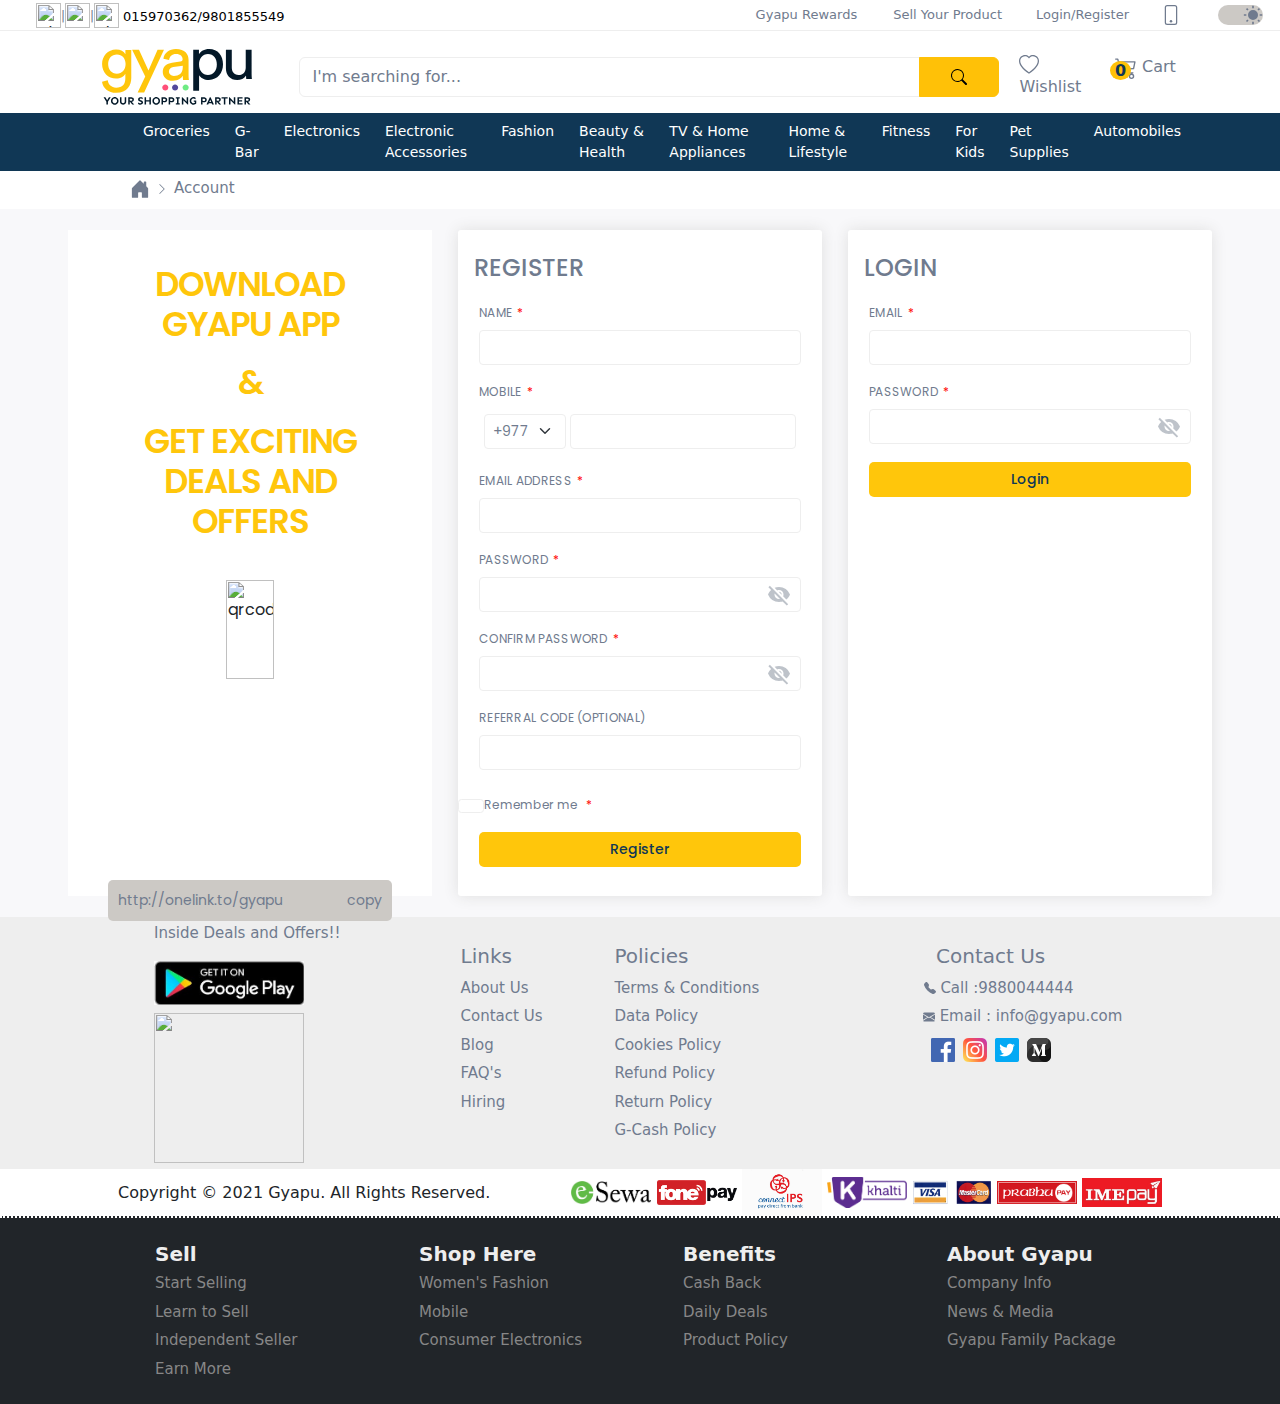
==== account.html @ 22b71eb0 "added account section" ====
<html lang="en">

<head>
  <meta charset="UTF-8">
  <meta http-equiv="X-UA-Compatible" content="IE=edge">
  <meta name="viewport" content="width=device-width, initial-scale=1.0">
  <title>Gyapu - Account</title>
  <link rel="shortcut icon" href="images/gyapu-logo.ico" type="ico">
  <link href="https://cdn.jsdelivr.net/npm/bootstrap@5.3.1/dist/css/bootstrap.min.css" rel="stylesheet">
  <link rel="stylesheet" href="./css/style.css">
  <link rel="stylesheet" href="./css/account.css">
  <link rel="preconnect" href="https://fonts.googleapis.com">
  <link rel="preconnect" href="https://fonts.gstatic.com" crossorigin>
  <link href="https://fonts.googleapis.com/css2?family=Poppins:wght@100;200;300;400;500;600;700&display=swap"
    rel="stylesheet">
  <link rel="stylesheet" href="https://fonts.googleapis.com/icon?family=Material+Icons" />

  <!-- google recaptch -->
  <script src="https://www.google.com/recaptcha/api.js" async defer></script>
</head>

<body>
  <div class="bottom-nav d-block d-lg-none">
    <div class="container-fluid d-flex justify-content-around">
      <div class="home">
        <a href="#">
          <div class="d-flex justify-content-center">
            <svg xmlns="http://www.w3.org/2000/svg" width="20" height="20" fill="currentColor"
              class="bi bi-house-door-fill" viewBox="0 0 16 16">
              <path d="M6.5 14.5v-3.505c0-.245.25-.495.5-.495h2c.25 0 .5.25.5.5v3.5a.5.5 0 0 0
                            .5.5h4a.5.5 0 0 0 .5-.5v-7a.5.5 0 0 0-.146-.354L13 5.793V2.5a.5.5 0 0 0-.5-.5h-1a.5.5 
                            0 0 0-.5.5v1.293L8.354 1.146a.5.5 0 0 0-.708 0l-6 6A.5.5 0 0 0 1.5 7.5v7a.5.5 0 0 0 
                            .5.5h4a.5.5 0 0 0 .5-.5z" />
            </svg>
          </div>
          <p>Home</p>
        </a>
      </div>
      <div class="categories">
        <a href="#">
          <div class="d-flex justify-content-center">
            <svg xmlns="http://www.w3.org/2000/svg" width="20" height="20" fill="currentColor"
              class="bi bi-grid-3x3-gap-fill" viewBox="0 0 16 16">
              <path d="M1 2a1 1 0 0 1 1-1h2a1 1 0 0 1 1 1v2a1 1 0 0 1-1 1H2a1 1 0 0 
                            1-1-1V2zm5 0a1 1 0 0 1 1-1h2a1 1 0 0 1 1 1v2a1 1 0 0 1-1 1H7a1 1 0 0 
                            1-1-1V2zm5 0a1 1 0 0 1 1-1h2a1 1 0 0 1 1 1v2a1 1 0 0 1-1 1h-2a1 1 0 0 
                            1-1-1V2zM1 7a1 1 0 0 1 1-1h2a1 1 0 0 1 1 1v2a1 1 0 0 1-1 1H2a1 1 0 0 
                            1-1-1V7zm5 0a1 1 0 0 1 1-1h2a1 1 0 0 1 1 1v2a1 1 0 0 1-1 1H7a1 1 0 0 
                            1-1-1V7zm5 0a1 1 0 0 1 1-1h2a1 1 0 0 1 1 1v2a1 1 0 0 1-1 1h-2a1 1 0 0 
                            1-1-1V7zM1 12a1 1 0 0 1 1-1h2a1 1 0 0 1 1 1v2a1 1 0 0 1-1 1H2a1 1 0 0 
                            1-1-1v-2zm5 0a1 1 0 0 1 1-1h2a1 1 0 0 1 1 1v2a1 1 0 0 1-1 1H7a1 1 0 0 
                            1-1-1v-2zm5 0a1 1 0 0 1 1-1h2a1 1 0 0 1 1 1v2a1 1 0 0 1-1 1h-2a1 1 0 0 1-1-1v-2z" />
            </svg>
          </div>
          <p>Categories</p>
        </a>
      </div>
      <div class="cart">
        <a href="#">
          <div class="d-flex justify-content-center">
            <svg xmlns="http://www.w3.org/2000/svg" width="20" height="20" fill="currentColor" class="bi bi-cart3"
              viewBox="0 0 16 16">
              <path d="M0 1.5A.5.5 0 0 1 .5 1H2a.5.5 0 0 1 .485.379L2.89 3H14.5a.5.5 0 0 1 
                            .49.598l-1 5a.5.5 0 0 1-.465.401l-9.397.472L4.415 11H13a.5.5 0 0 1 0 
                            1H4a.5.5 0 0 1-.491-.408L2.01 3.607 1.61 2H.5a.5.5 0 0 1-.5-.5zM3.102 
                            4l.84 4.479 9.144-.459L13.89 4H3.102zM5 12a2 2 0 1 0 0 4 2 2 0 0 0 0-4zm7 
                            0a2 2 0 1 0 0 4 2 2 0 0 0 0-4zm-7 1a1 1 0 1 1 0 2 1 1 0 0 1 0-2zm7 0a1 1 0 
                            1 1 0 2 1 1 0 0 1 0-2z" />
            </svg>
            <span class="bg-warning cart-number m-0">0</span>
          </div>
          <p>Cart</p>
        </a>
      </div>
      <div class="profile">
        <a href="#">
          <div class="d-flex justify-content-center">
            <svg xmlns="http://www.w3.org/2000/svg" width="20" height="20" fill="currentColor"
              class="bi bi-person-circle" viewBox="0 0 16 16">
              <path d="M11 6a3 3 0 1 1-6 0 3 3 0 0 1 6 0z" />
              <path fill-rule="evenodd" d="M0 8a8 8 0 1 1 16 0A8 8 0 0 1 0 8zm8-7a7 7 0 0 
                            0-5.468 11.37C3.242 11.226 4.805 10 8 10s4.757 1.225 5.468 2.37A7 7 0 0 0 8 1z" />
            </svg>
          </div>
          <p>Profile</p>
        </a>
      </div>
    </div>
  </div>


  <nav class="navbar navbar-expand-lg first-nav">
    <div class="container-fluid d-flex">
      <div class="contact-icons ms-4 d-none d-lg-block">
        <div class="d-flex">
          <div class="d-flex">
            <div class="tooltip px-0">
              <img src="images/icons/contact.svg" alt="phone">
              <span class="tooltiptext uppernavtooltiptext">
                Phone
              </span>
            </div>
            <span class="pt-1">|</span>
          </div>
          <div class="d-flex">
            <div class="tooltip px-0">
              <img src="images/icons/whatsapp.png" alt="whatsapp">
              <span class="tooltiptext uppernavtooltiptext">
                whatsapp
              </span>
            </div>
            <span class="pt-1">|</span>
          </div>
          <div>
            <div class="tooltip px-0">
              <img src="images/icons/viber.png" alt="viber">
              <span class="tooltiptext uppernavtooltiptext">
                viber
              </span>
            </div>
          </div>
          <div class="mt-1">
            <a class="phone-number ps-1" href="#">
              015970362/9801855549
            </a>
          </div>
        </div>
      </div>
      <div class="menu flex-grow-1">
        <button class="navbar-toggler border-0" type="button" data-bs-toggle="collapse"
          data-bs-target="#collapsibleNavbar">
          <svg xmlns="http://www.w3.org/2000/svg" width="16" height="16" fill="#707B8E"
            class="bi bi-three-dots-vertical" viewBox="0 0 16 16">
            <path d="M9.5 13a1.5 1.5 0 1 1-3 0 1.5 1.5 0 0 1 3 0zm0-5a1.5 1.5 0 1 1-3 0 1.5 1.5 0 
                        0 1 3 0zm0-5a1.5 1.5 0 1 1-3 0 1.5 1.5 0 0 1 3 0z" />
          </svg>
          <a class="navbar-brand" href="#">Links</a>
        </button>
        <div class="collapse navbar-collapse justify-content-end" id="collapsibleNavbar">
          <ul class="navbar-nav">
            <li class="nav-item">
              <a class="nav-link py-0" href="#">Gyapu Rewards</a>
            </li>
            <li class="nav-item">
              <a class="nav-link py-0" href="#">Sell Your Product</a>
            </li>
          </ul>
        </div>
      </div>

      <div class="accessibilities">
        <div class="d-flex justify-content-end">
          <div class="d-flex mx-3">
            <div>
              <a href="javascript:void(0)">Login/Register</a>
            </div>
          </div>
          <div class="tooltip qrtooltip mx-3">
            <a class="nav-link" href="./register.html">
              <svg xmlns="http://www.w3.org/2000/svg" width="20" height="20" fill="currentColor" class="bi bi-phone"
                viewBox="0 0 16 16">
                <path d="M11 1a1 1 0 0 1 1 1v12a1 1 0 0 1-1 1H5a1 1 0 0 1-1-1V2a1 1 
                                0 0 1 1-1h6zM5 0a2 2 0 0 0-2 2v12a2 2 0 0 0 2 2h6a2 2 0 0 0 2-2V2a2 
                                2 0 0 0-2-2H5z" />
                <path d="M8 14a1 1 0 1 0 0-2 1 1 0 0 0 0 2z" />
              </svg>
            </a>
            <span class="tooltiptext qrtooltiptext py-3">
              <p class="py-1 m-0">iOS & Android</p>
              <div class="qrimg mx-auto">
                <img src="images/qrcode.png" alt="qrcode">
              </div>
              <p class="py-1 m-0">Scan to download</p>
            </span>
          </div>
          <div class="switch">
            <div class="form-check form-switch ms-3">
              <input class="form-check-input" type="checkbox" id="toggleswitch" value="yes" checked>
              <label class="form-check-label" for="toggleswitch"></label>
            </div>
          </div>
        </div>
      </div>
    </div>
  </nav>


  <nav class="navbar navbar-expand-xl d-flex flex-column second-nav" id="secondNav">
    <div class="container">
      <div class="d-flex flex-row container-fluid gyapu-head">
        <a class="navbar-brand" href="./index.html">
          <img class="img-fluid" id="gyapu-head" src="images/gyapu-header-lightmode.svg" alt="gyapu brand logo">
        </a>
        <form class="input-group mt-3 mb-3">
          <input type="text" class="form-control" placeholder="I'm searching for...">
          <button class="btn btn-warning" type="submit">
            <svg xmlns="http://www.w3.org/2000/svg" width="16" height="16" fill="currentColor" class="bi bi-search"
              viewBox="0 0 16 16">
              <path d="M11.742 10.344a6.5 6.5 0 1 0-1.397 1.398h-.001c.03.04.062.078.098.115l3.85 
                            3.85a1 1 0 0 0 1.415-1.414l-3.85-3.85a1.007 1.007 0 0 0-.115-.1zM12 6.5a5.5 5.5 
                            0 1 1-11 0 5.5 5.5 0 0 1 11 0z" />
            </svg>
          </button>
        </form>
      </div>
      <div class="collapse navbar-collapse" id="mynavbar">
        <ul class="navbar-nav me-auto">
          <li class="nav-item">
            <a class="nav-link" href="javascript:void(0)">
              <svg xmlns="http://www.w3.org/2000/svg" width="20" height="20" fill="currentColor" class="bi bi-heart"
                viewBox="0 0 16 16">
                <path d="m8 2.748-.717-.737C5.6.281 2.514.878 1.4 3.053c-.523 1.023-.641 
                                2.5.314 4.385.92 1.815 2.834 3.989 6.286 6.357 3.452-2.368 5.365-4.542 
                                6.286-6.357.955-1.886.838-3.362.314-4.385C13.486.878 10.4.28 8.717 2.01L8 
                                2.748zM8 15C-7.333 4.868 3.279-3.04 7.824 1.143c.06.055.119.112.176.171a3.12 
                                3.12 0 0 1 .176-.17C12.72-3.042 23.333 4.867 8 15z" />
              </svg>
              Wishlist
            </a>
          </li>
          <li class="nav-item">
            <div class="tooltip">
              <a class="nav-link" href="javascript:void(0)">
                <svg xmlns="http://www.w3.org/2000/svg" width="22" height="22" fill="currentColor" class="bi bi-cart3"
                  viewBox="0 0 16 16">
                  <path d="M0 1.5A.5.5 0 0 1 .5 1H2a.5.5 0 0 1 .485.379L2.89 3H14.5a.5.5 0 0 1 
                                    .49.598l-1 5a.5.5 0 0 1-.465.401l-9.397.472L4.415 11H13a.5.5 0 0 1 0 
                                    1H4a.5.5 0 0 1-.491-.408L2.01 3.607 1.61 2H.5a.5.5 0 0 1-.5-.5zM3.102 
                                    4l.84 4.479 9.144-.459L13.89 4H3.102zM5 12a2 2 0 1 0 0 4 2 2 0 0 0 
                                    0-4zm7 0a2 2 0 1 0 0 4 2 2 0 0 0 0-4zm-7 1a1 1 0 1 1 0 2 1 1 0 0 1 
                                    0-2zm7 0a1 1 0 1 1 0 2 1 1 0 0 1 0-2z" />
                </svg>
                Cart
                <sup class="bg-warning cart-number">0</sup>
              </a>
              <span class="tooltiptext lowernavtooltiptext">
                <p>There are 0 item in the cart</p>
                <a href="javascript:void(0)">Continue shopping</a>
              </span>
            </div>
          </li>
        </ul>
      </div>
    </div>


    <div class="dropdown-nav">
      <div class="container">
        <div class="collapse navbar-collapse" id="mynavbar">
          <ul class="navbar-nav">

            <li class="nav-item dropdown">
              <a class="nav-link dropbtn" href="#">Groceries</a>
              <ul class="dropdown-menu">
                <li class="dropleft">
                  <a class="dropdown-item dropbtn" href="#">
                    Cooking Essentials
                    <svg xmlns="http://www.w3.org/2000/svg" width="12" height="12" fill="currentColor"
                      class="bi bi-chevron-right" viewBox="0 0 16 16">
                      <path fill-rule="evenodd" d="M4.646 1.646a.5.5 0 0 1 .708 0l6 
                                            6a.5.5 0 0 1 0 .708l-6 6a.5.5 0 0 1-.708-.708L10.293 8 4.646 
                                            2.354a.5.5 0 0 1 0-.708z" />
                    </svg>
                  </a>
                  <ul class="dropleft-menu">
                    <li><a class="dropdown-item" href="#">Oil & Ghee</a></li>
                    <li><a class="dropdown-item" href="#">Sugar & Spices</a></li>
                    <li><a class="dropdown-item" href="#">Dal & Pulses</a></li>
                    <li><a class="dropdown-item" href="#">Rice & Grains</a></li>
                  </ul>
                </li>
                <li class="dropleft">
                  <a class="dropdown-item dropbtn" href="#">
                    Fruits & Vegetables
                    <svg xmlns="http://www.w3.org/2000/svg" width="12" height="12" fill="currentColor"
                      class="bi bi-chevron-right" viewBox="0 0 16 16">
                      <path fill-rule="evenodd" d="M4.646 1.646a.5.5 0 0 1 .708 0l6 
                                            6a.5.5 0 0 1 0 .708l-6 6a.5.5 0 0 1-.708-.708L10.293 8 4.646 
                                            2.354a.5.5 0 0 1 0-.708z" />
                    </svg>
                  </a>
                  <ul class="dropleft-menu">
                    <li><a class="dropdown-item" href="#">Fresh Vegetables</a></li>
                    <li><a class="dropdown-item" href="#">Fresh Fruits</a></li>
                  </ul>
                </li>
                <li><a class="dropdown-item" href="#">Sweet & Chocolates</a></li>
                <li class="dropleft">
                  <a class="dropdown-item dropbtn" href="#">
                    Hygiene Essentials
                    <svg xmlns="http://www.w3.org/2000/svg" width="12" height="12" fill="currentColor"
                      class="bi bi-chevron-right" viewBox="0 0 16 16">
                      <path fill-rule="evenodd" d="M4.646 1.646a.5.5 0 0 1 .708 0l6 
                                            6a.5.5 0 0 1 0 .708l-6 6a.5.5 0 0 1-.708-.708L10.293 8 4.646 
                                            2.354a.5.5 0 0 1 0-.708z" />
                    </svg>
                  </a>
                  <ul class="dropleft-menu">
                    <li><a class="dropdown-item" href="#">Hygiene & Cleaning Essentials</a></li>
                    <li><a class="dropdown-item" href="#">Covid Gears</a></li>
                  </ul>
                </li>
                <li><a class="dropdown-item" href="#">Frozen Items</a></li>
                <li><a class="dropdown-item" href="#">Bakery</a></li>
                <li class="dropleft">
                  <a class="dropdown-item dropbtn" href="#">
                    Beverages
                    <svg xmlns="http://www.w3.org/2000/svg" width="12" height="12" fill="currentColor"
                      class="bi bi-chevron-right" viewBox="0 0 16 16">
                      <path fill-rule="evenodd" d="M4.646 1.646a.5.5 0 0 1 .708 0l6 
                                            6a.5.5 0 0 1 0 .708l-6 6a.5.5 0 0 1-.708-.708L10.293 8 4.646 
                                            2.354a.5.5 0 0 1 0-.708z" />
                    </svg>
                  </a>
                  <ul class="dropleft-menu">
                    <li><a class="dropdown-item" href="#">Coffee</a></li>
                    <li><a class="dropdown-item" href="#">Tea</a></li>
                    <li><a class="dropdown-item" href="#">Nutrition Drinks</a></li>
                  </ul>
                </li>
                <li class="dropleft">
                  <a class="dropdown-item dropbtn" href="#">
                    Dry & Packaged Food
                    <svg xmlns="http://www.w3.org/2000/svg" width="12" height="12" fill="currentColor"
                      class="bi bi-chevron-right" viewBox="0 0 16 16">
                      <path fill-rule="evenodd" d="M4.646 1.646a.5.5 0 0 1 .708 0l6 
                                            6a.5.5 0 0 1 0 .708l-6 6a.5.5 0 0 1-.708-.708L10.293 8 4.646 
                                            2.354a.5.5 0 0 1 0-.708z" />
                    </svg>
                  </a>
                  <ul class="dropleft-menu">
                    <li><a class="dropdown-item" href="#">Noodles, Pasta & Rice</a></li>
                    <li><a class="dropdown-item" href="#">Breakfast</a></li>
                    <li><a class="dropdown-item" href="#">Sauce Spread & Syrup</a></li>
                    <li><a class="dropdown-item" href="#">Biscuit & Cookies</a></li>
                    <li><a class="dropdown-item" href="#">Pickles & Chutney</a></li>
                  </ul>
                </li>
                <li><a class="dropdown-item" href="#">Dried Goods</a></li>
                <li class="dropleft">
                  <a class="dropdown-item dropbtn" href="#">
                    Laundry & Household
                    <svg xmlns="http://www.w3.org/2000/svg" width="12" height="12" fill="currentColor"
                      class="bi bi-chevron-right" viewBox="0 0 16 16">
                      <path fill-rule="evenodd" d="M4.646 1.646a.5.5 0 0 1 .708 0l6 
                                            6a.5.5 0 0 1 0 .708l-6 6a.5.5 0 0 1-.708-.708L10.293 8 4.646 
                                            2.354a.5.5 0 0 1 0-.708z" />
                    </svg>
                  </a>
                  <ul class="dropleft-menu">
                    <li><a class="dropdown-item" href="#">Washing Liquid & Detergent</a></li>
                    <li><a class="dropdown-item" href="#">Cleaning & Toiletries</a></li>
                    <li><a class="dropdown-item" href="#">Floor Cleaners</a></li>
                  </ul>
                </li>
              </ul>
            </li>

            <li class="nav-item dropdown">
              <a class="nav-link dropbtn" href="#">G-Bar</a>
              <ul class="dropdown-menu">
                <li class="dropleft">
                  <a class="dropdown-item dropbtn" href="#">
                    Wine
                    <svg xmlns="http://www.w3.org/2000/svg" width="12" height="12" fill="currentColor"
                      class="bi bi-chevron-right" viewBox="0 0 16 16">
                      <path fill-rule="evenodd" d="M4.646 1.646a.5.5 0 0 1 .708 0l6 6a.5.5 
                                            0 0 1 0 .708l-6 6a.5.5 0 0 1-.708-.708L10.293 8 4.646 2.354a.5.5 
                                            0 0 1 0-.708z" />
                    </svg>
                  </a>
                  <ul class="dropleft-menu">
                    <li><a class="dropdown-item" href="#">Australian Wines</a></li>
                    <li><a class="dropdown-item" href="#">French Wines</a></li>
                    <li><a class="dropdown-item" href="#">Chilean Wines</a></li>
                    <li><a class="dropdown-item" href="#">Domestic Wine</a></li>
                    <li><a class="dropdown-item" href="#">Italian Wine</a></li>
                  </ul>
                </li>
                <li><a class="dropdown-item" href="#">Beer</a></li>
                <li><a class="dropdown-item" href="#">Whiskey</a></li>
                <li><a class="dropdown-item" href="#">Vodka</a></li>
                <li><a class="dropdown-item" href="#">Rum</a></li>
                <li><a class="dropdown-item" href="#">Gin</a></li>
                <li><a class="dropdown-item" href="#">Tequilla</a></li>
                <li><a class="dropdown-item" href="#">Cider</a></li>
                <li><a class="dropdown-item" href="#">Brandy</a></li>
                <li><a class="dropdown-item" href="#">Champagne</a></li>
                <li><a class="dropdown-item" href="#">Liqueurs</a></li>
                <li class="dropleft">
                  <a class="dropdown-item dropbtn" href="#">
                    Pipe & Smoke
                    <svg xmlns="http://www.w3.org/2000/svg" width="12" height="12" fill="currentColor"
                      class="bi bi-chevron-right" viewBox="0 0 16 16">
                      <path fill-rule="evenodd" d="M4.646 1.646a.5.5 0 0 1 .708 0l6 6a.5.5 
                                            0 0 1 0 .708l-6 6a.5.5 0 0 1-.708-.708L10.293 8 4.646 2.354a.5.5 0 
                                            0 1 0-.708z" />
                    </svg>
                  </a>
                  <ul class="dropleft-menu">
                    <li><a class="dropdown-item" href="#">Bongs</a></li>
                    <li><a class="dropdown-item" href="#">Cigrette</a></li>
                    <li><a class="dropdown-item" href="#">Hookah</a></li>
                  </ul>
                </li>
              </ul>
            </li>

            <li class="nav-item dropdown">
              <a class="nav-link dropbtn" href="#">Electronics</a>
              <ul class="dropdown-menu">
                <li class="dropleft">
                  <a class="dropdown-item dropbtn" href="#">
                    Mobile Phone
                    <svg xmlns="http://www.w3.org/2000/svg" width="12" height="12" fill="currentColor"
                      class="bi bi-chevron-right" viewBox="0 0 16 16">
                      <path fill-rule="evenodd" d="M4.646 1.646a.5.5 0 0 1 .708 0l6 6a.5.5 
                                            0 0 1 0 .708l-6 6a.5.5 0 0 1-.708-.708L10.293 8 4.646 2.354a.5.5 
                                            0 0 1 0-.708z" />
                    </svg>
                  </a>
                  <ul class="dropleft-menu">
                    <li><a class="dropdown-item" href="#">Samsung Mobile</a></li>
                    <li><a class="dropdown-item" href="#">Redmi Phone</a></li>
                    <li><a class="dropdown-item" href="#">Huawei Mobile</a></li>
                    <li><a class="dropdown-item" href="#">VIVO</a></li>
                    <li><a class="dropdown-item" href="#">Oppo Mobile</a></li>
                    <li><a class="dropdown-item" href="#">One Plus</a></li>
                    <li><a class="dropdown-item" href="#">Coolpad</a></li>
                    <li><a class="dropdown-item" href="#">Poco</a></li>
                    <li><a class="dropdown-item" href="#">Other Phones</a></li>
                  </ul>
                </li>
                <li class="dropleft">
                  <a class="dropdown-item dropbtn" href="#">
                    Tablets
                    <svg xmlns="http://www.w3.org/2000/svg" width="12" height="12" fill="currentColor"
                      class="bi bi-chevron-right" viewBox="0 0 16 16">
                      <path fill-rule="evenodd" d="M4.646 1.646a.5.5 0 0 1 .708 0l6 6a.5.5 
                                            0 0 1 0 .708l-6 6a.5.5 0 0 1-.708-.708L10.293 8 4.646 2.354a.5.5 
                                            0 0 1 0-.708z" />
                    </svg>
                  </a>
                  <ul class="dropleft-menu">
                    <li><a class="dropdown-item" href="#">Samsung Tablet</a></li>
                    <li><a class="dropdown-item" href="#">Other Tablets</a></li>
                  </ul>
                </li>
                <li class="dropleft">
                  <a class="dropdown-item dropbtn" href="#">
                    Laptop
                    <svg xmlns="http://www.w3.org/2000/svg" width="12" height="12" fill="currentColor"
                      class="bi bi-chevron-right" viewBox="0 0 16 16">
                      <path fill-rule="evenodd" d="M4.646 1.646a.5.5 0 0 1 .708 0l6 6a.5.5 
                                        0 0 1 0 .708l-6 6a.5.5 0 0 1-.708-.708L10.293 8 4.646 2.354a.5.5 0 0 
                                        1 0-.708z" />
                    </svg>
                  </a>
                  <ul class="dropleft-menu">
                    <li><a class="dropdown-item" href="#">Dell Laptop</a></li>
                    <li><a class="dropdown-item" href="#">Lenovo Laptops</a></li>
                    <li><a class="dropdown-item" href="#">Acer Laptops</a></li>
                    <li><a class="dropdown-item" href="#">ASUS Laptops</a></li>
                    <li><a class="dropdown-item" href="#">AVITA Laptops</a></li>
                    <li><a class="dropdown-item" href="#">Other Laptop</a></li>
                  </ul>
                </li>
                <li class="dropleft">
                  <a class="dropdown-item dropbtn" href="#">
                    Cameras
                    <svg xmlns="http://www.w3.org/2000/svg" width="12" height="12" fill="currentColor"
                      class="bi bi-chevron-right" viewBox="0 0 16 16">
                      <path fill-rule="evenodd" d="M4.646 1.646a.5.5 0 0 1 .708 0l6 6a.5.5 
                                            0 0 1 0 .708l-6 6a.5.5 0 0 1-.708-.708L10.293 8 4.646 2.354a.5.5 
                                            0 0 1 0-.708z" />
                    </svg>
                  </a>
                  <ul class="dropleft-menu">
                    <li><a class="dropdown-item" href="#">Security Camera</a></li>
                    <li><a class="dropdown-item" href="#">Instant Camera</a></li>
                    <li><a class="dropdown-item" href="#">Video & Action Camcorder</a></li>
                  </ul>
                </li>
                <li class="dropleft">
                  <a class="dropdown-item dropbtn" href="#">
                    Printers
                    <svg xmlns="http://www.w3.org/2000/svg" width="12" height="12" fill="currentColor"
                      class="bi bi-chevron-right" viewBox="0 0 16 16">
                      <path fill-rule="evenodd" d="M4.646 1.646a.5.5 0 0 1 .708 0l6 6a.5.5 
                                            0 0 1 0 .708l-6 6a.5.5 0 0 1-.708-.708L10.293 8 4.646 2.354a.5.5 
                                            0 0 1 0-.708z" />
                    </svg>
                  </a>
                  <ul class="dropleft-menu">
                    <li><a class="dropdown-item" href="#">Printers</a></li>
                    <li><a class="dropdown-item" href="#">Ink Cartridges</a></li>
                  </ul>
                </li>
              </ul>
            </li>

            <li class="nav-item dropdown">
              <a class="nav-link dropbtn" href="#">Electronic Accessories</a>
              <ul class="dropdown-menu">
                <li class="dropleft">
                  <a class="dropdown-item dropbtn" href="#">
                    Mobile & Tablet Accessories
                    <svg xmlns="http://www.w3.org/2000/svg" width="12" height="12" fill="currentColor"
                      class="bi bi-chevron-right" viewBox="0 0 16 16">
                      <path fill-rule="evenodd" d="M4.646 1.646a.5.5 0 0 1 .708 0l6 6a.5.5 
                                            0 0 1 0 .708l-6 6a.5.5 0 0 1-.708-.708L10.293 8 4.646 2.354a.5.5 
                                            0 0 1 0-.708z" />
                    </svg>
                  </a>
                  <ul class="dropleft-menu">
                    <li><a class="dropdown-item" href="#">Phone Cases</a></li>
                    <li><a class="dropdown-item" href="#">Screen Protectors</a></li>
                    <li><a class="dropdown-item" href="#">Power Banks</a></li>
                    <li><a class="dropdown-item" href="#">Cable & Converters</a></li>
                    <li><a class="dropdown-item" href="#">Wall Chargers</a></li>
                  </ul>
                </li>
                <li class="dropleft">
                  <a class="dropdown-item dropbtn" href="#">
                    Computer Accessories
                    <svg xmlns="http://www.w3.org/2000/svg" width="12" height="12" fill="currentColor"
                      class="bi bi-chevron-right" viewBox="0 0 16 16">
                      <path fill-rule="evenodd" d="M4.646 1.646a.5.5 0 0 1 .708 0l6 6a.5.5 
                                            0 0 1 0 .708l-6 6a.5.5 0 0 1-.708-.708L10.293 8 4.646 2.354a.5.5 
                                            0 0 1 0-.708z" />
                    </svg>
                  </a>
                  <ul class="dropleft-menu">
                    <li><a class="dropdown-item" href="#">Keyboards</a></li>
                    <li><a class="dropdown-item" href="#">Mouse</a></li>
                    <li><a class="dropdown-item" href="#">Adapters & Cables</a></li>
                  </ul>
                </li>
                <li class="dropleft">
                  <a class="dropdown-item dropbtn" href="#">
                    Audio
                    <svg xmlns="http://www.w3.org/2000/svg" width="12" height="12" fill="currentColor"
                      class="bi bi-chevron-right" viewBox="0 0 16 16">
                      <path fill-rule="evenodd" d="M4.646 1.646a.5.5 0 0 1 .708 0l6 6a.5.5 
                                            0 0 1 0 .708l-6 6a.5.5 0 0 1-.708-.708L10.293 8 4.646 2.354a.5.5 
                                            0 0 1 0-.708z" />
                    </svg>
                  </a>
                  <ul class="dropleft-menu">
                    <li><a class="dropdown-item" href="#">Headphone & Headset</a></li>
                    <li><a class="dropdown-item" href="#">Gaming Headsets</a></li>
                  </ul>
                </li>
                <li class="dropleft">
                  <a class="dropdown-item dropbtn" href="#">
                    Camera Accessories
                    <svg xmlns="http://www.w3.org/2000/svg" width="12" height="12" fill="currentColor"
                      class="bi bi-chevron-right" viewBox="0 0 16 16">
                      <path fill-rule="evenodd" d="M4.646 1.646a.5.5 0 0 1 .708 0l6 
                                            6a.5.5 0 0 1 0 .708l-6 6a.5.5 0 0 1-.708-.708L10.293 8 4.646 
                                            2.354a.5.5 0 0 1 0-.708z" />
                    </svg>
                  </a>
                  <ul class="dropleft-menu">
                    <li><a class="dropdown-item" href="#">Memory Cards</a></li>
                    <li><a class="dropdown-item" href="#">Lenses</a></li>
                    <li><a class="dropdown-item" href="#">Tripods & Monopods</a></li>
                    <li><a class="dropdown-item" href="#">Lighting & Studio Equipment</a></li>
                    <li><a class="dropdown-item" href="#">Batteries</a></li>
                  </ul>
                </li>
                <li class="dropleft">
                  <a class="dropdown-item dropbtn" href="#">
                    Wearable Technology
                    <svg xmlns="http://www.w3.org/2000/svg" width="12" height="12" fill="currentColor"
                      class="bi bi-chevron-right" viewBox="0 0 16 16">
                      <path fill-rule="evenodd" d="M4.646 1.646a.5.5 0 0 1 .708 0l6 6a.5.5 
                                            0 0 1 0 .708l-6 6a.5.5 0 0 1-.708-.708L10.293 8 4.646 2.354a.5.5 
                                            0 0 1 0-.708z" />
                    </svg>
                  </a>
                  <ul class="dropleft-menu">
                    <li><a class="dropdown-item" href="#">Smart Watches</a></li>
                    <li><a class="dropdown-item" href="#">Fitness & Activity Tracker</a></li>
                  </ul>
                </li>
                <li class="dropleft">
                  <a class="dropdown-item dropbtn" href="#">
                    Storage Devices
                    <svg xmlns="http://www.w3.org/2000/svg" width="12" height="12" fill="currentColor"
                      class="bi bi-chevron-right" viewBox="0 0 16 16">
                      <path fill-rule="evenodd" d="M4.646 1.646a.5.5 0 0 1 .708 0l6 
                                            6a.5.5 0 0 1 0 .708l-6 6a.5.5 0 0 1-.708-.708L10.293 8 4.646 
                                            2.354a.5.5 0 0 1 0-.708z" />
                    </svg>
                  </a>
                  <ul class="dropleft-menu">
                    <li><a class="dropdown-item" href="#">USB Flash Drives</a></li>
                  </ul>
                </li>
                <li class="dropleft">
                  <a class="dropdown-item dropbtn" href="#">
                    Network Components
                    <svg xmlns="http://www.w3.org/2000/svg" width="12" height="12" fill="currentColor"
                      class="bi bi-chevron-right" viewBox="0 0 16 16">
                      <path fill-rule="evenodd" d="M4.646 1.646a.5.5 0 0 1 .708 0l6 
                                            6a.5.5 0 0 1 0 .708l-6 6a.5.5 0 0 1-.708-.708L10.293 8 4.646 
                                            2.354a.5.5 0 0 1 0-.708z" />
                    </svg>
                  </a>
                  <ul class="dropleft-menu">
                    <li><a class="dropdown-item" href="#">Access Points</a></li>
                    <li><a class="dropdown-item" href="#">Network Switches</a></li>
                    <li><a class="dropdown-item" href="#">Routers</a></li>
                  </ul>
                </li>
              </ul>
            </li>

            <li class="nav-item dropdown">
              <a class="nav-link dropbtn" href="#">Fashion</a>
              <ul class="dropdown-menu">
                <li class="dropleft">
                  <a class="dropdown-item dropbtn" href="#">
                    Women's Fashion
                    <svg xmlns="http://www.w3.org/2000/svg" width="12" height="12" fill="currentColor"
                      class="bi bi-chevron-right" viewBox="0 0 16 16">
                      <path fill-rule="evenodd" d="M4.646 1.646a.5.5 0 0 1 .708 0l6 
                                            6a.5.5 0 0 1 0 .708l-6 6a.5.5 0 0 1-.708-.708L10.293 8 4.646 
                                            2.354a.5.5 0 0 1 0-.708z" />
                    </svg>
                  </a>
                  <ul class="dropleft-menu">
                    <li class="sub-dropleft">
                      <a class="dropdown-item dropbtn" href="#">
                        Women's Clothing
                        <svg xmlns="http://www.w3.org/2000/svg" width="12" height="12" fill="currentColor"
                          class="bi bi-chevron-right" viewBox="0 0 16 16">
                          <path fill-rule="evenodd" d="M4.646 1.646a.5.5 0 0 1 .708 
                                                    0l6 6a.5.5 0 0 1 0 .708l-6 6a.5.5 0 0 1-.708-.708L10.293 
                                                    8 4.646 2.354a.5.5 0 0 1 0-.708z" />
                        </svg>
                      </a>
                      <ul class="sub-dropleft-menu">
                        <li><a class="dropdown-item" href="#">Tops & T-shirt</a></li>
                        <li><a class="dropdown-item" href="#">Hoodies & Sweatshirts</a></li>
                        <li><a class="dropdown-item" href="#">Coats & Jackets</a></li>
                        <li><a class="dropdown-item" href="#">Casual Wear</a></li>
                        <li><a class="dropdown-item" href="#">Sweaters</a></li>
                        <li><a class="dropdown-item" href="#">Jeans</a></li>
                        <li><a class="dropdown-item" href="#">Pants & Capris</a></li>
                        <li><a class="dropdown-item" href="#">Blouses & Shirts</a></li>
                      </ul>
                    </li>
                    <li class="sub-dropleft">
                      <a class="dropdown-item dropbtn" href="#">
                        Ethnic Wear
                        <svg xmlns="http://www.w3.org/2000/svg" width="12" height="12" fill="currentColor"
                          class="bi bi-chevron-right" viewBox="0 0 16 16">
                          <path fill-rule="evenodd" d="M4.646 1.646a.5.5 0 0 1 .708 0l6 
                                                    6a.5.5 0 0 1 0 .708l-6 6a.5.5 0 0 1-.708-.708L10.293 8 
                                                    4.646 2.354a.5.5 0 0 1 0-.708z" />
                        </svg>
                      </a>
                      <ul class="sub-dropleft-menu">
                        <li><a class="dropdown-item" href="#">Wedding & Events</a></li>
                      </ul>
                    </li>
                    <li><a class="dropdown-item" href="#">Lingerie, Sleep & Lounge</a></li>
                    <li><a class="dropdown-item" href="#">Tees</a></li>
                  </ul>
                </li>
                <li class="dropleft">
                  <a class="dropdown-item dropbtn" href="#">
                    Men's Fashion
                    <svg xmlns="http://www.w3.org/2000/svg" width="12" height="12" fill="currentColor"
                      class="bi bi-chevron-right" viewBox="0 0 16 16">
                      <path fill-rule="evenodd" d="M4.646 1.646a.5.5 0 0 1 .708 0l6 
                                            6a.5.5 0 0 1 0 .708l-6 6a.5.5 0 0 1-.708-.708L10.293 8 4.646 
                                            2.354a.5.5 0 0 1 0-.708z" />
                    </svg>
                  </a>
                  <ul class="dropleft-menu">
                    <li class="sub-dropleft">
                      <a class="dropdown-item dropbtn" href="#">
                        Men's Clothing
                        <svg xmlns="http://www.w3.org/2000/svg" width="12" height="12" fill="currentColor"
                          class="bi bi-chevron-right" viewBox="0 0 16 16">
                          <path fill-rule="evenodd" d="M4.646 1.646a.5.5 0 0 1 .708 0l6 
                                                    6a.5.5 0 0 1 0 .708l-6 6a.5.5 0 0 1-.708-.708L10.293 8 
                                                    4.646 2.354a.5.5 0 0 1 0-.708z" />
                        </svg>
                      </a>
                      <ul class="sub-dropleft-menu">
                        <li><a class="dropdown-item" href="#">Men's Pant</a></li>
                        <li><a class="dropdown-item" href="#">Men's T-shirt</a></li>
                        <li><a class="dropdown-item" href="#">Outwear & Jackets</a></li>
                        <li><a class="dropdown-item" href="#">Traditional Clothing</a></li>
                        <li><a class="dropdown-item" href="#">Men's Short</a></li>
                      </ul>
                    </li>
                    <li><a class="dropdown-item" href="#">Men's Innerwear</a></li>
                    <li><a class="dropdown-item" href="#">Men's Accessories</a></li>
                  </ul>
                </li>
                <li class="dropleft">
                  <a class="dropdown-item dropbtn" href="#">
                    Bags and Shoes
                    <svg xmlns="http://www.w3.org/2000/svg" width="12" height="12" fill="currentColor"
                      class="bi bi-chevron-right" viewBox="0 0 16 16">
                      <path fill-rule="evenodd" d="M4.646 1.646a.5.5 0 0 1 .708 0l6 
                                            6a.5.5 0 0 1 0 .708l-6 6a.5.5 0 0 1-.708-.708L10.293 8 4.646 
                                            2.354a.5.5 0 0 1 0-.708z" />
                    </svg>
                  </a>
                  <ul class="dropleft-menu">
                    <li class="sub-dropleft">
                      <a class="dropdown-item dropbtn" href="#">
                        Men's Shoes
                        <svg xmlns="http://www.w3.org/2000/svg" width="12" height="12" fill="currentColor"
                          class="bi bi-chevron-right" viewBox="0 0 16 16">
                          <path fill-rule="evenodd" d="M4.646 1.646a.5.5 0 0 1 .708 0l6 
                                                    6a.5.5 0 0 1 0 .708l-6 6a.5.5 0 0 1-.708-.708L10.293 8 
                                                    4.646 2.354a.5.5 0 0 1 0-.708z" />
                        </svg>
                      </a>
                      <ul class="sub-dropleft-menu">
                        <li><a class="dropdown-item" href="#">Sneakers</a></li>
                        <li><a class="dropdown-item" href="#">Loafers</a></li>
                        <li><a class="dropdown-item" href="#">Flip Flops</a></li>
                        <li><a class="dropdown-item" href="#">Formal Shoes</a></li>
                        <li><a class="dropdown-item" href="#">Boots</a></li>
                        <li><a class="dropdown-item" href="#">Traditional Shoes</a></li>
                        <li><a class="dropdown-item" href="#">Sports Shoes</a></li>
                        <li><a class="dropdown-item" href="#">Shoes Accessories</a></li>
                      </ul>
                    </li>
                    <li class="sub-dropleft">
                      <a class="dropdown-item dropbtn" href="#">
                        Men's Bag
                        <svg xmlns="http://www.w3.org/2000/svg" width="12" height="12" fill="currentColor"
                          class="bi bi-chevron-right" viewBox="0 0 16 16">
                          <path fill-rule="evenodd" d="M4.646 1.646a.5.5 0 0 1 .708 
                                                    0l6 6a.5.5 0 0 1 0 .708l-6 6a.5.5 0 0 1-.708-.708L10.293 
                                                    8 4.646 2.354a.5.5 0 0 1 0-.708z" />
                        </svg>
                      </a>
                      <ul class="sub-dropleft-menu">
                        <li><a class="dropdown-item" href="#">Backpacks</a></li>
                        <li><a class="dropdown-item" href="#">Crossbody Bags</a></li>
                        <li><a class="dropdown-item" href="#">Messenger Bags</a></li>
                        <li><a class="dropdown-item" href="#">Men's Wallet</a></li>
                        <li><a class="dropdown-item" href="#">Laptop Bags</a></li>
                        <li><a class="dropdown-item" href="#">Travel Bags</a></li>
                      </ul>
                    </li>
                    <li class="sub-dropleft">
                      <a class="dropdown-item dropbtn" href="#">
                        Womens Shoes
                        <svg xmlns="http://www.w3.org/2000/svg" width="12" height="12" fill="currentColor"
                          class="bi bi-chevron-right" viewBox="0 0 16 16">
                          <path fill-rule="evenodd" d="M4.646 1.646a.5.5 0 0 1 .708 
                                                    0l6 6a.5.5 0 0 1 0 .708l-6 6a.5.5 0 0 1-.708-.708L10.293 
                                                    8 4.646 2.354a.5.5 0 0 1 0-.708z" />
                        </svg>
                      </a>
                      <ul class="sub-dropleft-menu">
                        <li><a class="dropdown-item" href="#">Sneakers</a></li>
                        <li><a class="dropdown-item" href="#">Flat Shoes</a></li>
                        <li><a class="dropdown-item" href="#">Sandals</a></li>
                        <li><a class="dropdown-item" href="#">Sports Shoes</a></li>
                      </ul>
                    </li>
                    <li class="sub-dropleft">
                      <a class="dropdown-item dropbtn" href="#">
                        Women's Bag
                        <svg xmlns="http://www.w3.org/2000/svg" width="12" height="12" fill="currentColor"
                          class="bi bi-chevron-right" viewBox="0 0 16 16">
                          <path fill-rule="evenodd" d="M4.646 1.646a.5.5 0 0 1 .708 0l6 
                                                    6a.5.5 0 0 1 0 .708l-6 6a.5.5 0 0 1-.708-.708L10.293 8 
                                                    4.646 2.354a.5.5 0 0 1 0-.708z" />
                        </svg>
                      </a>
                      <ul class="sub-dropleft-menu">
                        <li><a class="dropdown-item" href="#">Backpacks</a></li>
                        <li><a class="dropdown-item" href="#">Totes</a></li>
                        <li><a class="dropdown-item" href="#">Shoulder Bags</a></li>
                        <li><a class="dropdown-item" href="#">Top Handle Bags</a></li>
                        <li><a class="dropdown-item" href="#">Women's Wallet</a></li>
                        <li><a class="dropdown-item" href="#">Clutches</a></li>
                      </ul>
                    </li>
                    <li><a class="dropdown-item" href="#">Other Bags & Accessories</a></li>
                  </ul>
                </li>
                <li class="dropleft">
                  <a class="dropdown-item dropbtn" href="#">
                    Watches & Accessories
                    <svg xmlns="http://www.w3.org/2000/svg" width="12" height="12" fill="currentColor"
                      class="bi bi-chevron-right" viewBox="0 0 16 16">
                      <path fill-rule="evenodd" d="M4.646 1.646a.5.5 0 0 1 .708 0l6 
                                            6a.5.5 0 0 1 0 .708l-6 6a.5.5 0 0 1-.708-.708L10.293 8 4.646 
                                            2.354a.5.5 0 0 1 0-.708z" />
                    </svg>
                  </a>
                  <ul class="dropleft-menu">
                    <li class="sub-dropleft">
                      <a class="dropdown-item dropbtn" href="#">
                        Eyewear
                        <svg xmlns="http://www.w3.org/2000/svg" width="12" height="12" fill="currentColor"
                          class="bi bi-chevron-right" viewBox="0 0 16 16">
                          <path fill-rule="evenodd" d="M4.646 1.646a.5.5 0 0 1 .708 
                                                    0l6 6a.5.5 0 0 1 0 .708l-6 6a.5.5 0 0 1-.708-.708L10.293 
                                                    8 4.646 2.354a.5.5 0 0 1 0-.708z" />
                        </svg>
                      </a>
                      <ul class="sub-dropleft-menu">
                        <li><a class="dropdown-item" href="#">Sunglasses</a></li>
                        <li><a class="dropdown-item" href="#">Eyeglasses</a></li>
                        <li><a class="dropdown-item" href="#">Eye Accessories</a></li>
                      </ul>
                    </li>
                    <li class="sub-dropleft">
                      <a class="dropdown-item dropbtn" href="#">
                        Fashion Jewellery
                        <svg xmlns="http://www.w3.org/2000/svg" width="12" height="12" fill="currentColor"
                          class="bi bi-chevron-right" viewBox="0 0 16 16">
                          <path fill-rule="evenodd" d="M4.646 1.646a.5.5 0 0 1 .708 
                                                    0l6 6a.5.5 0 0 1 0 .708l-6 6a.5.5 0 0 1-.708-.708L10.293 
                                                    8 4.646 2.354a.5.5 0 0 1 0-.708z" />
                        </svg>
                      </a>
                      <ul class="sub-dropleft-menu">
                        <li><a class="dropdown-item" href="#">Diamond Jewellery</a></li>
                        <li><a class="dropdown-item" href="#">Necklaces & Pendants</a></li>
                        <li><a class="dropdown-item" href="#">SIlver Jewellery</a></li>
                        <li><a class="dropdown-item" href="#">Earrings</a></li>
                        <li><a class="dropdown-item" href="#">Bracelets</a></li>
                        <li><a class="dropdown-item" href="#">Jewellery Sets</a></li>
                      </ul>
                    </li>
                    <li><a class="dropdown-item" href="#">Women's Watches</a></li>
                    <li><a class="dropdown-item" href="#">Men's Watches</a></li>
                  </ul>
                </li>
              </ul>
            </li>

            <li class="nav-item dropdown">
              <a class="nav-link dropbtn" href="#">Beauty & Health</a>
              <ul class="dropdown-menu">
                <li class="dropleft">
                  <a class="dropdown-item dropbtn" href="#">
                    Make Up
                    <svg xmlns="http://www.w3.org/2000/svg" width="12" height="12" fill="currentColor"
                      class="bi bi-chevron-right" viewBox="0 0 16 16">
                      <path fill-rule="evenodd" d="M4.646 1.646a.5.5 0 0 1 .708 0l6 
                                            6a.5.5 0 0 1 0 .708l-6 6a.5.5 0 0 1-.708-.708L10.293 8 4.646 
                                            2.354a.5.5 0 0 1 0-.708z" />
                    </svg>
                  </a>
                  <ul class="dropleft-menu">
                    <li><a class="dropdown-item" href="#">Foundation</a></li>
                    <li><a class="dropdown-item" href="#">Lips</a></li>
                    <li><a class="dropdown-item" href="#">Nails</a></li>
                    <li><a class="dropdown-item" href="#">Eyes</a></li>
                    <li><a class="dropdown-item" href="#">Brushes & Sets</a></li>
                    <li><a class="dropdown-item" href="#">Makeup Accessories</a></li>
                    <li><a class="dropdown-item" href="#">Makeup Palettes</a></li>
                    <li><a class="dropdown-item" href="#">Makeup Removers</a></li>
                  </ul>
                </li>
                <li class="dropleft">
                  <a class="dropdown-item dropbtn" href="#">
                    Skin Care
                    <svg xmlns="http://www.w3.org/2000/svg" width="12" height="12" fill="currentColor"
                      class="bi bi-chevron-right" viewBox="0 0 16 16">
                      <path fill-rule="evenodd" d="M4.646 1.646a.5.5 0 0 1 .708 0l6 
                                            6a.5.5 0 0 1 0 .708l-6 6a.5.5 0 0 1-.708-.708L10.293 8 4.646 
                                            2.354a.5.5 0 0 1 0-.708z" />
                    </svg>
                  </a>
                  <ul class="dropleft-menu">
                    <li><a class="dropdown-item" href="#">Face Scrub & Exfoliates</a></li>
                    <li><a class="dropdown-item" href="#">Facial Cleansers</a></li>
                    <li><a class="dropdown-item" href="#">Sunscreen and Aftersun</a></li>
                    <li><a class="dropdown-item" href="#">Lip Care</a></li>
                    <li><a class="dropdown-item" href="#">Eye Care</a></li>
                  </ul>
                </li>
                <li class="dropleft">
                  <a class="dropdown-item dropbtn" href="#">
                    Hair Care
                    <svg xmlns="http://www.w3.org/2000/svg" width="12" height="12" fill="currentColor"
                      class="bi bi-chevron-right" viewBox="0 0 16 16">
                      <path fill-rule="evenodd" d="M4.646 1.646a.5.5 0 0 1 .708 0l6 
                                            6a.5.5 0 0 1 0 .708l-6 6a.5.5 0 0 1-.708-.708L10.293 8 4.646 
                                            2.354a.5.5 0 0 1 0-.708z" />
                    </svg>
                  </a>
                  <ul class="dropleft-menu">
                    <li><a class="dropdown-item" href="#">Shampoo</a></li>
                    <li><a class="dropdown-item" href="#">Hair Treatment</a></li>
                    <li><a class="dropdown-item" href="#">Hair Care Accessories</a></li>
                    <li><a class="dropdown-item" href="#">Hair Brushes & Combs</a></li>
                    <li><a class="dropdown-item" href="#">Hair Conditioner</a></li>
                  </ul>
                </li>
                <li class="dropleft">
                  <a class="dropdown-item dropbtn" href="#">
                    Bath & Body
                    <svg xmlns="http://www.w3.org/2000/svg" width="12" height="12" fill="currentColor"
                      class="bi bi-chevron-right" viewBox="0 0 16 16">
                      <path fill-rule="evenodd" d="M4.646 1.646a.5.5 0 0 1 .708 0l6 
                                            6a.5.5 0 0 1 0 .708l-6 6a.5.5 0 0 1-.708-.708L10.293 8 4.646 
                                            2.354a.5.5 0 0 1 0-.708z" />
                    </svg>
                  </a>
                  <ul class="dropleft-menu">
                    <li><a class="dropdown-item" href="#">Body & Massage Oil</a></li>
                    <li><a class="dropdown-item" href="#">Body Soaps & Shower Gels</a></li>
                    <li><a class="dropdown-item" href="#">Body Moisturizers</a></li>
                    <li><a class="dropdown-item" href="#">Hair Removal</a></li>
                    <li><a class="dropdown-item" href="#">Bath & Body Accessories</a></li>
                    <li><a class="dropdown-item" href="#">Body Scrubs</a></li>
                  </ul>
                </li>
                <li class="dropleft">
                  <a class="dropdown-item dropbtn" href="#">
                    Beauty Tools
                    <svg xmlns="http://www.w3.org/2000/svg" width="12" height="12" fill="currentColor"
                      class="bi bi-chevron-right" viewBox="0 0 16 16">
                      <path fill-rule="evenodd" d="M4.646 1.646a.5.5 0 0 1 .708 0l6 
                                            6a.5.5 0 0 1 0 .708l-6 6a.5.5 0 0 1-.708-.708L10.293 8 4.646 
                                            2.354a.5.5 0 0 1 0-.708z" />
                    </svg>
                  </a>
                  <ul class="dropleft-menu">
                    <li><a class="dropdown-item" href="#">Flat Irons</a></li>
                    <li><a class="dropdown-item" href="#">Curling Irons & Wands</a></li>
                    <li><a class="dropdown-item" href="#">Hair Dryers</a></li>
                  </ul>
                </li>
                <li class="dropleft">
                  <a class="dropdown-item dropbtn" href="#">
                    Fragrances
                    <svg xmlns="http://www.w3.org/2000/svg" width="12" height="12" fill="currentColor"
                      class="bi bi-chevron-right" viewBox="0 0 16 16">
                      <path fill-rule="evenodd" d="M4.646 1.646a.5.5 0 0 1 .708 0l6 
                                            6a.5.5 0 0 1 0 .708l-6 6a.5.5 0 0 1-.708-.708L10.293 8 4.646 
                                            2.354a.5.5 0 0 1 0-.708z" />
                    </svg>
                  </a>
                  <ul class="dropleft-menu">
                    <li><a class="dropdown-item" href="#">Men's Fragrances</a></li>
                    <li><a class="dropdown-item" href="#">Women's Fragrances</a></li>
                    <li><a class="dropdown-item" href="#">Deodorants</a></li>
                  </ul>
                </li>
                <li class="dropleft">
                  <a class="dropdown-item dropbtn" href="#">
                    Personal Care
                    <svg xmlns="http://www.w3.org/2000/svg" width="12" height="12" fill="currentColor"
                      class="bi bi-chevron-right" viewBox="0 0 16 16">
                      <path fill-rule="evenodd" d="M4.646 1.646a.5.5 0 0 1 .708 0l6 
                                            6a.5.5 0 0 1 0 .708l-6 6a.5.5 0 0 1-.708-.708L10.293 8 4.646 
                                            2.354a.5.5 0 0 1 0-.708z" />
                    </svg>
                  </a>
                  <ul class="dropleft-menu">
                    <li><a class="dropdown-item" href="#">Oral Care</a></li>
                  </ul>
                </li>
                <li class="dropleft">
                  <a class="dropdown-item dropbtn" href="#">
                    Men's Care
                    <svg xmlns="http://www.w3.org/2000/svg" width="12" height="12" fill="currentColor"
                      class="bi bi-chevron-right" viewBox="0 0 16 16">
                      <path fill-rule="evenodd" d="M4.646 1.646a.5.5 0 0 1 .708 0l6 
                                            6a.5.5 0 0 1 0 .708l-6 6a.5.5 0 0 1-.708-.708L10.293 8 4.646 
                                            2.354a.5.5 0 0 1 0-.708z" />
                    </svg>
                  </a>
                  <ul class="dropleft-menu">
                    <li><a class="dropdown-item" href="#">Shaving & Grooming</a></li>
                    <li><a class="dropdown-item" href="#">Hair Dryers</a></li>
                  </ul>
                </li>
                <li class="dropleft">
                  <a class="dropdown-item dropbtn" href="#">
                    Tools & Accessories
                    <svg xmlns="http://www.w3.org/2000/svg" width="12" height="12" fill="currentColor"
                      class="bi bi-chevron-right" viewBox="0 0 16 16">
                      <path fill-rule="evenodd" d="M4.646 1.646a.5.5 0 0 1 .708 0l6 
                                            6a.5.5 0 0 1 0 .708l-6 6a.5.5 0 0 1-.708-.708L10.293 8 4.646 
                                            2.354a.5.5 0 0 1 0-.708z" />
                    </svg>
                  </a>
                  <ul class="dropleft-menu">
                    <li><a class="dropdown-item" href="#">Cotton Balls & Swabs</a></li>
                    <li><a class="dropdown-item" href="#">Hair Styling Tools & Appliances</a></li>
                    <li><a class="dropdown-item" href="#">Shave & Hair Removal</a></li>
                    <li><a class="dropdown-item" href="#">Skin Care Tools</a></li>
                  </ul>
                </li>
                <li class="dropleft">
                  <a class="dropdown-item dropbtn" href="#">
                    Health Supplements
                    <svg xmlns="http://www.w3.org/2000/svg" width="12" height="12" fill="currentColor"
                      class="bi bi-chevron-right" viewBox="0 0 16 16">
                      <path fill-rule="evenodd" d="M4.646 1.646a.5.5 0 0 1 .708 0l6 
                                            6a.5.5 0 0 1 0 .708l-6 6a.5.5 0 0 1-.708-.708L10.293 8 4.646 
                                            2.354a.5.5 0 0 1 0-.708z" />
                    </svg>
                  </a>
                  <ul class="dropleft-menu">
                    <li><a class="dropdown-item" href="#">Food Supplements</a></li>
                    <li><a class="dropdown-item" href="#">Well Being</a></li>
                  </ul>
                </li>
                <li class="dropleft">
                  <a class="dropdown-item dropbtn" href="#">
                    Medical Supplies
                    <svg xmlns="http://www.w3.org/2000/svg" width="12" height="12" fill="currentColor"
                      class="bi bi-chevron-right" viewBox="0 0 16 16">
                      <path fill-rule="evenodd" d="M4.646 1.646a.5.5 0 0 1 .708 0l6 
                                            6a.5.5 0 0 1 0 .708l-6 6a.5.5 0 0 1-.708-.708L10.293 8 4.646 
                                            2.354a.5.5 0 0 1 0-.708z" />
                    </svg>
                  </a>
                  <ul class="dropleft-menu">
                    <li><a class="dropdown-item" href="#">First Aid Supplies</a></li>
                    <li><a class="dropdown-item" href="#">Health Monitors & Tests</a></li>
                  </ul>
                </li>
              </ul>
            </li>

            <li class="nav-item dropdown">
              <a class="nav-link dropbtn" href="#">TV & Home Appliances</a>
              <ul class="dropdown-menu">
                <li class="dropleft">
                  <a class="dropdown-item dropbtn" href="#">
                    Television
                    <svg xmlns="http://www.w3.org/2000/svg" width="12" height="12" fill="currentColor"
                      class="bi bi-chevron-right" viewBox="0 0 16 16">
                      <path fill-rule="evenodd" d="M4.646 1.646a.5.5 0 0 1 .708 0l6 
                                            6a.5.5 0 0 1 0 .708l-6 6a.5.5 0 0 1-.708-.708L10.293 8 4.646 
                                            2.354a.5.5 0 0 1 0-.708z" />
                    </svg>
                  </a>
                  <ul class="dropleft-menu">
                    <li><a class="dropdown-item" href="#">CRT Television</a></li>
                    <li><a class="dropdown-item" href="#">LED Television</a></li>
                    <li><a class="dropdown-item" href="#">Smart Television</a></li>
                    <li><a class="dropdown-item" href="#">QLED Television</a></li>
                    <li><a class="dropdown-item" href="#">TV Accessories</a></li>
                  </ul>
                </li>
                <li class="dropleft">
                  <a class="dropdown-item dropbtn" href="#">
                    Large Home Appliances
                    <svg xmlns="http://www.w3.org/2000/svg" width="12" height="12" fill="currentColor"
                      class="bi bi-chevron-right" viewBox="0 0 16 16">
                      <path fill-rule="evenodd" d="M4.646 1.646a.5.5 0 0 1 .708 0l6 
                                            6a.5.5 0 0 1 0 .708l-6 6a.5.5 0 0 1-.708-.708L10.293 8 4.646 
                                            2.354a.5.5 0 0 1 0-.708z" />
                    </svg>
                  </a>
                  <ul class="dropleft-menu">
                    <li><a class="dropdown-item" href="#">Refrigerator</a></li>
                    <li><a class="dropdown-item" href="#">Washing Machines</a></li>
                    <li><a class="dropdown-item" href="#">Freezer</a></li>
                    <li><a class="dropdown-item" href="#">Oven</a></li>
                    <li><a class="dropdown-item" href="#">Cooktop & Range</a></li>
                  </ul>
                </li>
                <li class="dropleft">
                  <a class="dropdown-item dropbtn" href="#">
                    Small Kitchen Appliances
                    <svg xmlns="http://www.w3.org/2000/svg" width="12" height="12" fill="currentColor"
                      class="bi bi-chevron-right" viewBox="0 0 16 16">
                      <path fill-rule="evenodd" d="M4.646 1.646a.5.5 0 0 1 .708 
                                            0l6 6a.5.5 0 0 1 0 .708l-6 6a.5.5 0 0 1-.708-.708L10.293 
                                            8 4.646 2.354a.5.5 0 0 1 0-.708z" />
                    </svg>
                  </a>
                  <ul class="dropleft-menu">
                    <li><a class="dropdown-item" href="#">Rice Cooker</a></li>
                    <li><a class="dropdown-item" href="#">Microwave</a></li>
                    <li><a class="dropdown-item" href="#">Electric Kettle & Thermos Pots</a></li>
                    <li><a class="dropdown-item" href="#">Mixer And Grinders</a></li>
                    <li><a class="dropdown-item" href="#">Fryer</a></li>
                    <li><a class="dropdown-item" href="#">Juicer & Fruit Extraction</a></li>
                    <li><a class="dropdown-item" href="#">Water Dispenser</a></li>
                    <li><a class="dropdown-item" href="#">Water Purifier</a></li>
                    <li><a class="dropdown-item" href="#">Toasters</a></li>
                    <li><a class="dropdown-item" href="#">Other Kitchen Appliances</a></li>
                  </ul>
                </li>
                <li class="dropleft">
                  <a class="dropdown-item dropbtn" href="#">
                    Heating & Cooling
                    <svg xmlns="http://www.w3.org/2000/svg" width="12" height="12" fill="currentColor"
                      class="bi bi-chevron-right" viewBox="0 0 16 16">
                      <path fill-rule="evenodd" d="M4.646 1.646a.5.5 0 0 1 .708 0l6 
                                            6a.5.5 0 0 1 0 .708l-6 6a.5.5 0 0 1-.708-.708L10.293 8 4.646 
                                            2.354a.5.5 0 0 1 0-.708z" />
                    </svg>
                  </a>
                  <ul class="dropleft-menu">
                    <li><a class="dropdown-item" href="#">Air Conditioner</a></li>
                    <li><a class="dropdown-item" href="#">Fans</a></li>
                    <li><a class="dropdown-item" href="#">Heaters</a></li>
                    <li><a class="dropdown-item" href="#">Water Heaters</a></li>
                  </ul>
                </li>
                <li class="dropleft">
                  <a class="dropdown-item dropbtn" href="#">
                    Vacuums & Floor Care
                    <svg xmlns="http://www.w3.org/2000/svg" width="12" height="12" fill="currentColor"
                      class="bi bi-chevron-right" viewBox="0 0 16 16">
                      <path fill-rule="evenodd" d="M4.646 1.646a.5.5 0 0 1 .708 0l6 
                                            6a.5.5 0 0 1 0 .708l-6 6a.5.5 0 0 1-.708-.708L10.293 8 4.646 
                                            2.354a.5.5 0 0 1 0-.708z" />
                    </svg>
                  </a>
                  <ul class="dropleft-menu">
                    <li><a class="dropdown-item" href="#">Vacuum Cleaner</a></li>
                  </ul>
                </li>
                <li class="dropleft">
                  <a class="dropdown-item dropbtn" href="#">
                    Audio & Video Devices
                    <svg xmlns="http://www.w3.org/2000/svg" width="12" height="12" fill="currentColor"
                      class="bi bi-chevron-right" viewBox="0 0 16 16">
                      <path fill-rule="evenodd" d="M4.646 1.646a.5.5 0 0 1 .708 0l6 
                                            6a.5.5 0 0 1 0 .708l-6 6a.5.5 0 0 1-.708-.708L10.293 8 4.646 
                                            2.354a.5.5 0 0 1 0-.708z" />
                    </svg>
                  </a>
                  <ul class="dropleft-menu">
                    <li><a class="dropdown-item" href="#">Portable Players</a></li>
                    <li><a class="dropdown-item" href="#">Projectors</a></li>
                    <li><a class="dropdown-item" href="#">Projector Accessories</a></li>
                  </ul>
                </li>
                <li class="dropleft">
                  <a class="dropdown-item dropbtn" href="#">
                    Iron & Garment Care
                    <svg xmlns="http://www.w3.org/2000/svg" width="12" height="12" fill="currentColor"
                      class="bi bi-chevron-right" viewBox="0 0 16 16">
                      <path fill-rule="evenodd" d="M4.646 1.646a.5.5 0 0 1 .708 0l6 
                                            6a.5.5 0 0 1 0 .708l-6 6a.5.5 0 0 1-.708-.708L10.293 8 4.646 
                                            2.354a.5.5 0 0 1 0-.708z" />
                    </svg>
                  </a>
                  <ul class="dropleft-menu">
                    <li><a class="dropdown-item" href="#">Irons</a></li>
                  </ul>
                </li>
              </ul>
            </li>

            <li class="nav-item dropdown">
              <a class="nav-link dropbtn" href="#">Home & Lifestyle</a>
              <ul class="dropdown-menu">
                <li class="dropleft">
                  <a class="dropdown-item dropbtn" href="#">
                    Media, Music & Books
                    <svg xmlns="http://www.w3.org/2000/svg" width="12" height="12" fill="currentColor"
                      class="bi bi-chevron-right" viewBox="0 0 16 16">
                      <path fill-rule="evenodd" d="M4.646 1.646a.5.5 0 0 1 .708 0l6 
                                            6a.5.5 0 0 1 0 .708l-6 6a.5.5 0 0 1-.708-.708L10.293 8 4.646 
                                            2.354a.5.5 0 0 1 0-.708z" />
                    </svg>
                  </a>
                  <ul class="dropleft-menu">
                    <li><a class="dropdown-item" href="#">Books</a></li>
                    <li><a class="dropdown-item" href="#">ebooks</a></li>
                  </ul>
                </li>
                <li class="dropleft">
                  <a class="dropdown-item dropbtn" href="#">
                    Furniture
                    <svg xmlns="http://www.w3.org/2000/svg" width="12" height="12" fill="currentColor"
                      class="bi bi-chevron-right" viewBox="0 0 16 16">
                      <path fill-rule="evenodd" d="M4.646 1.646a.5.5 0 0 1 .708 0l6 
                                            6a.5.5 0 0 1 0 .708l-6 6a.5.5 0 0 1-.708-.708L10.293 8 4.646 
                                            2.354a.5.5 0 0 1 0-.708z" />
                    </svg>
                  </a>
                  <ul class="dropleft-menu">
                    <li><a class="dropdown-item" href="#">Bedroom</a></li>
                  </ul>
                </li>
                <li><a class="dropdown-item" href="#">Lightings</a></li>
                <li class="dropleft">
                  <a class="dropdown-item dropbtn" href="#">
                    Bedding and Its Accessories
                    <svg xmlns="http://www.w3.org/2000/svg" width="12" height="12" fill="currentColor"
                      class="bi bi-chevron-right" viewBox="0 0 16 16">
                      <path fill-rule="evenodd" d="M4.646 1.646a.5.5 0 0 1 .708 0l6 
                                            6a.5.5 0 0 1 0 .708l-6 6a.5.5 0 0 1-.708-.708L10.293 8 4.646 
                                            2.354a.5.5 0 0 1 0-.708z" />
                    </svg>
                  </a>
                  <ul class="dropleft-menu">
                    <li><a class="dropdown-item" href="#">Table Lamps</a></li>
                    <li><a class="dropdown-item" href="#">Decoration Lights</a></li>
                  </ul>
                </li>
                <li><a class="dropdown-item" href="#">Decor</a></li>
                <li><a class="dropdown-item" href="#">Storage & Organization</a></li>
                <li><a class="dropdown-item" href="#">Bath & Accessories</a></li>
                <li><a class="dropdown-item" href="#">Tools & Home Improvement</a></li>
                <li><a class="dropdown-item" href="#">Musical Instruments</a></li>
                <li><a class="dropdown-item" href="#">Stationery & Crafts</a></li>
                <li class="dropleft">
                  <a class="dropdown-item dropbtn" href="#">
                    Iron & Garment Care
                    <svg xmlns="http://www.w3.org/2000/svg" width="12" height="12" fill="currentColor"
                      class="bi bi-chevron-right" viewBox="0 0 16 16">
                      <path fill-rule="evenodd" d="M4.646 1.646a.5.5 0 0 1 .708 0l6 
                                            6a.5.5 0 0 1 0 .708l-6 6a.5.5 0 0 1-.708-.708L10.293 8 4.646 
                                            2.354a.5.5 0 0 1 0-.708z" />
                    </svg>
                  </a>
                  <ul class="dropleft-menu">
                    <li><a class="dropdown-item" href="#">Stationery & Art Supplies</a></li>
                    <li><a class="dropdown-item" href="#">Gifts & Wrapping</a></li>
                    <li><a class="dropdown-item" href="#">School & Office Equipment</a></li>
                  </ul>
                </li>
                <li><a class="dropdown-item" href="#">Digital Goods</a></li>
              </ul>
            </li>

            <li class="nav-item dropdown">
              <a class="nav-link dropbtn" href="#">Fitness</a>
              <ul class="dropdown-menu">
                <li><a class="dropdown-item" href="#">Exercise & Fitness</a></li>
                <li><a class="dropdown-item" href="#">Strength Training Equipment</a></li>
              </ul>
            </li>

            <li class="nav-item dropdown">
              <a class="nav-link dropbtn" href="#">For Kids</a>
              <ul class="dropdown-menu">
                <li class="dropleft">
                  <a class="dropdown-item dropbtn" href="#">
                    Clothing & Accessories
                    <svg xmlns="http://www.w3.org/2000/svg" width="12" height="12" fill="currentColor"
                      class="bi bi-chevron-right" viewBox="0 0 16 16">
                      <path fill-rule="evenodd" d="M4.646 1.646a.5.5 0 0 1 .708 0l6 
                                            6a.5.5 0 0 1 0 .708l-6 6a.5.5 0 0 1-.708-.708L10.293 8 4.646 
                                            2.354a.5.5 0 0 1 0-.708z" />
                    </svg>
                  </a>
                  <ul class="dropleft-menu">
                    <li><a class="dropdown-item" href="#">Baby Suits</a></li>
                    <li><a class="dropdown-item" href="#">Baby Shoes</a></li>
                    <li><a class="dropdown-item" href="#">Clothing Sets</a></li>
                    <li><a class="dropdown-item" href="#">Tops & Tees</a></li>
                    <li><a class="dropdown-item" href="#">Jackets & Coats</a></li>
                  </ul>
                </li>
                <li class="dropleft">
                  <a class="dropdown-item dropbtn" href="#">
                    Baby Personal Care
                    <svg xmlns="http://www.w3.org/2000/svg" width="12" height="12" fill="currentColor"
                      class="bi bi-chevron-right" viewBox="0 0 16 16">
                      <path fill-rule="evenodd" d="M4.646 1.646a.5.5 0 0 1 .708 0l6 
                                            6a.5.5 0 0 1 0 .708l-6 6a.5.5 0 0 1-.708-.708L10.293 8 4.646 
                                            2.354a.5.5 0 0 1 0-.708z" />
                    </svg>
                  </a>
                  <ul class="dropleft-menu">
                    <li><a class="dropdown-item" href="#">Bathing Tubs & Seats</a></li>
                    <li><a class="dropdown-item" href="#">Soaps, Cleansers & Bodywash</a></li>
                  </ul>
                </li>
                <li class="dropleft">
                  <a class="dropdown-item dropbtn" href="#">
                    Baby Safety & Accessories
                    <svg xmlns="http://www.w3.org/2000/svg" width="12" height="12" fill="currentColor"
                      class="bi bi-chevron-right" viewBox="0 0 16 16">
                      <path fill-rule="evenodd" d="M4.646 1.646a.5.5 0 0 1 .708 0l6 
                                            6a.5.5 0 0 1 0 .708l-6 6a.5.5 0 0 1-.708-.708L10.293 8 4.646 
                                            2.354a.5.5 0 0 1 0-.708z" />
                    </svg>
                  </a>
                  <ul class="dropleft-menu">
                    <li><a class="dropdown-item" href="#">Safety Caps</a></li>
                  </ul>
                </li>
                <li class="dropleft">
                  <a class="dropdown-item dropbtn" href="#">
                    Maternity Care
                    <svg xmlns="http://www.w3.org/2000/svg" width="12" height="12" fill="currentColor"
                      class="bi bi-chevron-right" viewBox="0 0 16 16">
                      <path fill-rule="evenodd" d="M4.646 1.646a.5.5 0 0 1 .708 0l6 
                                            6a.5.5 0 0 1 0 .708l-6 6a.5.5 0 0 1-.708-.708L10.293 8 4.646 
                                            2.354a.5.5 0 0 1 0-.708z" />
                    </svg>
                  </a>
                  <ul class="dropleft-menu">
                    <li><a class="dropdown-item" href="#">Maternity Wear</a></li>
                    <li><a class="dropdown-item" href="#">Maternity Accessories</a></li>
                    <li><a class="dropdown-item" href="#">Moisturizers & Creams</a></li>
                  </ul>
                </li>
                <li class="dropleft">
                  <a class="dropdown-item dropbtn" href="#">
                    Baby Gear
                    <svg xmlns="http://www.w3.org/2000/svg" width="12" height="12" fill="currentColor"
                      class="bi bi-chevron-right" viewBox="0 0 16 16">
                      <path fill-rule="evenodd" d="M4.646 1.646a.5.5 0 0 1 .708 0l6 
                                            6a.5.5 0 0 1 0 .708l-6 6a.5.5 0 0 1-.708-.708L10.293 8 4.646 
                                            2.354a.5.5 0 0 1 0-.708z" />
                    </svg>
                  </a>
                  <ul class="dropleft-menu">
                    <li><a class="dropdown-item" href="#">Baby Strollers</a></li>
                    <li><a class="dropdown-item" href="#">Backpacks & Carriers</a></li>
                    <li><a class="dropdown-item" href="#">Kids Bags</a></li>
                    <li><a class="dropdown-item" href="#">Swings, Jumpers & Bouncers</a></li>
                  </ul>
                </li>
                <li class="dropleft">
                  <a class="dropdown-item dropbtn" href="#">
                    Nursery
                    <svg xmlns="http://www.w3.org/2000/svg" width="12" height="12" fill="currentColor"
                      class="bi bi-chevron-right" viewBox="0 0 16 16">
                      <path fill-rule="evenodd" d="M4.646 1.646a.5.5 0 0 1 .708 0l6 
                                            6a.5.5 0 0 1 0 .708l-6 6a.5.5 0 0 1-.708-.708L10.293 8 4.646 
                                            2.354a.5.5 0 0 1 0-.708z" />
                    </svg>
                  </a>
                  <ul class="dropleft-menu">
                    <li><a class="dropdown-item" href="#">Mattresses & Bedding</a></li>
                    <li><a class="dropdown-item" href="#">Baby Furniture</a></li>
                  </ul>
                </li>
                <li class="dropleft">
                  <a class="dropdown-item dropbtn" href="#">
                    Toys & Games
                    <svg xmlns="http://www.w3.org/2000/svg" width="12" height="12" fill="currentColor"
                      class="bi bi-chevron-right" viewBox="0 0 16 16">
                      <path fill-rule="evenodd" d="M4.646 1.646a.5.5 0 0 1 .708 0l6 
                                            6a.5.5 0 0 1 0 .708l-6 6a.5.5 0 0 1-.708-.708L10.293 8 4.646 
                                            2.354a.5.5 0 0 1 0-.708z" />
                    </svg>
                  </a>
                  <ul class="dropleft-menu">
                    <li><a class="dropdown-item" href="#">Action Figures & Collectibles</a></li>
                    <li><a class="dropdown-item" href="#">Arts & Craft for Kids</a></li>
                    <li><a class="dropdown-item" href="#">Blocks & Building Toy</a></li>
                    <li><a class="dropdown-item" href="#">Dolls & Accessories</a></li>
                    <li><a class="dropdown-item" href="#">Dress Up & Pretend Play</a></li>
                    <li><a class="dropdown-item" href="#">Electronic Toys</a></li>
                  </ul>
                </li>
                <li class="dropleft">
                  <a class="dropdown-item dropbtn" href="#">
                    Diapers & Potty
                    <svg xmlns="http://www.w3.org/2000/svg" width="12" height="12" fill="currentColor"
                      class="bi bi-chevron-right" viewBox="0 0 16 16">
                      <path fill-rule="evenodd" d="M4.646 1.646a.5.5 0 0 1 .708 0l6 
                                            6a.5.5 0 0 1 0 .708l-6 6a.5.5 0 0 1-.708-.708L10.293 8 4.646 
                                            2.354a.5.5 0 0 1 0-.708z" />
                    </svg>
                  </a>
                  <ul class="dropleft-menu">
                    <li><a class="dropdown-item" href="#">Disposable Diapers</a></li>
                    <li><a class="dropdown-item" href="#">Diaper Bags</a></li>
                    <li><a class="dropdown-item" href="#">Wipes & Holders</a></li>
                  </ul>
                </li>
                <li class="dropleft">
                  <a class="dropdown-item dropbtn" href="#">
                    Feeding
                    <svg xmlns="http://www.w3.org/2000/svg" width="12" height="12" fill="currentColor"
                      class="bi bi-chevron-right" viewBox="0 0 16 16">
                      <path fill-rule="evenodd" d="M4.646 1.646a.5.5 0 0 1 .708 0l6 
                                            6a.5.5 0 0 1 0 .708l-6 6a.5.5 0 0 1-.708-.708L10.293 8 4.646 
                                            2.354a.5.5 0 0 1 0-.708z" />
                    </svg>
                  </a>
                  <ul class="dropleft-menu">
                    <li><a class="dropdown-item" href="#">Milk Formula</a></li>
                    <li><a class="dropdown-item" href="#">Bottle Feeding</a></li>
                    <li><a class="dropdown-item" href="#">Utensils</a></li>
                    <li><a class="dropdown-item" href="#">Breast Feeding</a></li>
                  </ul>
                </li>
              </ul>
            </li>

            <li class="nav-item dropdown">
              <a class="nav-link dropbtn" href="#">Pet Supplies</a>
              <ul class="dropdown-menu">
                <li><a class="dropdown-item" href="#">Pet Food</a></li>
                <li><a class="dropdown-item" href="#">Leashes, Collars & Muzzles</a></li>
                <li><a class="dropdown-item" href="#">Bathing & Gromming</a></li>
                <li><a class="dropdown-item" href="#">Pet Dress & Accessories</a></li>
                <li><a class="dropdown-item" href="#">Pet Toys</a></li>
              </ul>
            </li>

            <li class="nav-item dropdown">
              <a class="nav-link dropbtn" href="#">Automobiles</a>
              <ul class="last-dropdown-menu">
                <li><a class="dropdown-item" href="#">Two Wheeler</a></li>
                <li><a class="dropdown-item" href="#">Four Wheeler</a></li>
                <li><a class="dropdown-item" href="#">Auto Accessories</a></li>
              </ul>
            </li>
          </ul>
        </div>
      </div>
    </div>

    <div class="path container pt-2">
      <div class="d-flex ms-xl-5">
        <div class="d-none d-md-block">
          <div class="d-flex">
            <div class="path-home">
              <a href="./index.html">
                <div class="d-flex">
                  <svg xmlns="http://www.w3.org/2000/svg" width="20" height="20" fill="currentColor"
                    class="bi bi-house-door-fill" viewBox="0 0 16 16">
                    <path d="M6.5 14.5v-3.505c0-.245.25-.495.5-.495h2c.25 0 .5.25.5.5v3.5a.5.5 0 0 0
                        .5.5h4a.5.5 0 0 0 .5-.5v-7a.5.5 0 0 0-.146-.354L13 5.793V2.5a.5.5 0 0 0-.5-.5h-1a.5.5 
                        0 0 0-.5.5v1.293L8.354 1.146a.5.5 0 0 0-.708 0l-6 6A.5.5 0 0 0 1.5 7.5v7a.5.5 0 0 0 
                        .5.5h4a.5.5 0 0 0 .5-.5z" />
                  </svg>
                </div>
              </a>
            </div>
            <div class="path-arrow pt-1 ps-1">
              <svg xmlns="http://www.w3.org/2000/svg" width="16" height="12" fill="currentColor"
                class="bi bi-chevron-right" viewBox="0 0 16 16">
                <path fill-rule="evenodd"
                  d="M4.646 1.646a.5.5 0 0 1 .708 0l6 6a.5.5 0 0 1 0 .708l-6 6a.5.5 0 0 1-.708-.708L10.293 8 4.646 2.354a.5.5 0 0 1 0-.708z" />
              </svg>
            </div>
          </div>
        </div>

        <div class="d-block d-md-none pt-0 pe-1">
          <div class="path-left-arrow">
            <a href="./index.html">
              <svg xmlns="http://www.w3.org/2000/svg" width="16" height="16" fill="currentColor"
                class="bi bi-arrow-left" viewBox="0 0 16 16">
                <path fill-rule="evenodd"
                  d="M15 8a.5.5 0 0 0-.5-.5H2.707l3.147-3.146a.5.5 0 1 0-.708-.708l-4 4a.5.5 0 0 0 0 .708l4 4a.5.5 0 0 0 .708-.708L2.707 8.5H14.5A.5.5 0 0 0 15 8z" />
              </svg>
            </a>
          </div>
        </div>

        <div class="path-body ps-1">
          <p>Account</p>
        </div>
      </div>

    </div>
  </nav>


  <div class="register-login p-3">
    <div class="container-xxl d-none d-lg-block">
      <div class="row justify-content-center">

        <div class="card-box col-4">
          <div class="download-block p-4 mx-2">
            <div class="download-text">
              <div class="download">DOWNLOAD GYAPU APP</div>
              <div class="ampercent py-2">&</div>
              <div class="get">GET EXCITING DEALS AND OFFERS</div>
            </div>
            <div class="qr-image my-4">
              <img src="/images/qrcode.png" alt="qrcode">
            </div>
            <div class="register-download-link d-flex justify-content-between my-5">
              <a class="text-decoration-none" href="#">http://onelink.to/gyapu</a>
              <a class="text-decoration-none" href="#">copy</a>
            </div>
          </div>
        </div>

        <div class="card-box col-4">
          <div class="register-block py-4 px-3 mx-2">
            <h3>REGISTER</h3>
            <form action="#">
              <div class="mb-2 mt-3">
                <label for="register-name" class="form-label">NAME</label>
                <input type="text" class="form-control" id="register-name" name="register-name">
              </div>
              <div class="mb-2">
                <label for="register-mobile" class="form-label">MOBILE</label>
                <div class="d-flex">
                  <select class="form-select me-1">
                    <option selected>+977</option>
                  </select>
                  <input type="text" class="form-control" id="register-mobile" name="register-mobile">
                </div>
              </div>
              <div class="mb-2">
                <label for="register-email" class="form-label">EMAIL ADDRESS</label>
                <input type="email" class="form-control" id="register-email" name="register-email">
              </div>
              <div class="pwd mb-2">
                <label for="register-pwd" class="form-label">PASSWORD</label>
                <input type="password" class="form-control" id="register-pwd" name="register-pwd">
                <img class="password-visibility" id="register-pwd-visibility-image"
                  src="/images/account/visibility_off.svg" alt="password visibility">
              </div>
              <div class="pwd mb-2">
                <label for="register-confirm-pwd" class="form-label">CONFIRM PASSWORD</label>
                <input type="password" class="form-control" id="register-confirm-pwd" name="register-confirm-pwd">
                <img class="password-visibility" id="register-pwd-confirm-visibility-image"
                  src="/images/account/visibility_off.svg" alt="password visibility">
              </div>
              <div class="mb-2">
                <label for="register-referral" class="form-label register-referral">REFERRAL CODE (OPTIONAL)</label>
                <input type="text" class="form-control" id="register-referral" name="register-referral">
              </div>

              <!-- google recapcha -->
              <div class="g-recaptcha" data-sitekey="6LfPcrcoAAAAAIiDgYnhQKZeiiyJWtWqGzJjfZ1g"></div>

              <div class="form-check mt-3 mb-2">
                <label class="form-check-label">
                  <input class="form-check-input" type="checkbox" name="remember"> Remember me
                </label>
              </div>
              <div>
                <button type="submit">Register</button>
              </div>
            </form>
          </div>
        </div>

        <div class="card-box col-4">
          <div class="login-block py-4 px-3 mx-2">
            <h3>LOGIN</h3>
            <form action="#">
              <div class="mb-2 mt-3">
                <label for="login-email" class="form-label">EMAIL</label>
                <input type="email" class="form-control" id="login-email" name="login-email">
              </div>
              <div class="pwd mb-2">
                <label for="login-pwd" class="form-label">PASSWORD</label>
                <input type="password" class="form-control" id="login-pwd" name="login-pwd">
                <img class="password-visibility" id="login-pwd-visibility-image"
                  src="/images/account/visibility_off.svg" alt="password visibility">
              </div>
              <div>
                <button type="submit">Login</button>
              </div>
            </form>
          </div>
        </div>
      </div>
    </div>


    <div class="container d-block d-lg-none">
      <div class="accordion" id="accordionExample">
        <div class="accordion-item">
          <h2 class="accordion-header" id="headingOne">
            <button class="accordion-button" type="button" data-bs-toggle="collapse" data-bs-target="#collapseOne"
              aria-expanded="true" aria-controls="collapseOne">
              Login
            </button>
          </h2>
          <div id="collapseOne" class="accordion-collapse collapse" aria-labelledby="headingOne"
            data-bs-parent="#accordionExample">
            <div class="accordion-body">
              <strong>This is the first item's accordion body.</strong> It is shown by default, until the collapse
              plugin
              adds the appropriate classes that we use to style each element. These classes control the overall
              appearance,
              as well as the showing and hiding via CSS transitions. You can modify any of this with custom CSS or
              overriding our default variables. It's also worth noting that just about any HTML can go within the
              <code>.accordion-body</code>, though the transition does limit overflow.
            </div>
          </div>
        </div>
        <div class="accordion-item">
          <h2 class="accordion-header" id="headingTwo">
            <button class="accordion-button collapsed" type="button" data-bs-toggle="collapse"
              data-bs-target="#collapseTwo" aria-expanded="false" aria-controls="collapseTwo">
              Sign Up
            </button>
          </h2>
          <div id="collapseTwo" class="accordion-collapse collapse show" aria-labelledby="headingTwo"
            data-bs-parent="#accordionExample">
            <div class="accordion-body">
              <strong>This is the second item's accordion body.</strong> It is hidden by default, until the collapse
              plugin
              adds the appropriate classes that we use to style each element. These classes control the overall
              appearance,
              as well as the showing and hiding via CSS transitions. You can modify any of this with custom CSS or
              overriding our default variables. It's also worth noting that just about any HTML can go within the
              <code>.accordion-body</code>, though the transition does limit overflow.
            </div>
          </div>
        </div>
      </div>
    </div>
  </div>


  <footer>
    <div class="contacts">
      <div class="container">
        <div class="d-flex flex-wrap">
          <div class="playstore d-flex justify-content-center align-self-center flex-column mx-5 px-4">
            <p>Inside Deals and Offers!!</p>
            <div class="googleplay">
              <a href="#">
                <img src="images/googleplay.png">
              </a>
            </div>
            <div class="appstore mt-2">
              <a href="#">
                <img src="images/appstore.png">
              </a>
            </div>
          </div>
          <div class="links py-4 px-5">
            <p class="contact-head">Links</p>
            <ul class="list-group">
              <li class="list-group-item">
                <a href="#">About Us</a>
              </li>
              <li class="list-group-item">
                <a href="#">Contact Us</a>
              </li>
              <li class="list-group-item">
                <a href="#">Blog</a>
              </li>
              <li class="list-group-item">
                <a href="#">FAQ's</a>
              </li>
              <li class="list-group-item">
                <a href="#">Hiring</a>
              </li>
            </ul>
          </div>
          <div class="policies py-4 px-4">
            <p class="contact-head">Policies</p>
            <ul class="list-group">
              <li class="list-group-item">
                <a href="#">Terms & Conditions</a>
              </li>
              <li class="list-group-item">
                <a href="#">Data Policy</a>
              </li>
              <li class="list-group-item">
                <a href="#">Cookies Policy</a>
              </li>
              <li class="list-group-item">
                <a href="#">Refund Policy</a>
              </li>
              <li class="list-group-item">
                <a href="#">Return Policy</a>
              </li>
              <li class="list-group-item">
                <a href="#">G-Cash Policy</a>
              </li>
            </ul>
          </div>
          <div class="contact-us flex-grow-1 py-4 px-4">
            <p class="contact-head d-flex justify-content-center">Contact Us</p>
            <ul class="list-group">
              <li class="list-group-item d-flex justify-content-center ms-3">
                <a href="#">
                  <svg xmlns="http://www.w3.org/2000/svg" width="12" height="12" fill="currentColor"
                    class="bi bi-telephone-fill" viewBox="0 0 16 16">
                    <path fill-rule="evenodd" d="M1.885.511a1.745 1.745 0 0 1 2.61.163L6.29 
                                        2.98c.329.423.445.974.315 1.494l-.547 2.19a.678.678 0 0 0 
                                        .178.643l2.457 2.457a.678.678 0 0 0 .644.178l2.189-.547a1.745 1.745 
                                        0 0 1 1.494.315l2.306 1.794c.829.645.905 1.87.163 2.611l-1.034 
                                        1.034c-.74.74-1.846 1.065-2.877.702a18.634 18.634 0 0 1-7.01-4.42 
                                        18.634 18.634 0 0 1-4.42-7.009c-.362-1.03-.037-2.137.703-2.877L1.885.511z" />
                  </svg>
                  Call :9880044444
                </a>
              </li>
              <li class="list-group-item d-flex justify-content-center ms-5 ps-3">
                <a href="#">
                  <svg xmlns="http://www.w3.org/2000/svg" width="12" height="12" fill="currentColor"
                    class="bi bi-envelope-fill" viewBox="0 0 16 16">
                    <path d="M.05 3.555A2 2 0 0 1 2 2h12a2 2 0 0 1 1.95 1.555L8 8.414.05 
                                        3.555ZM0 4.697v7.104l5.803-3.558L0 4.697ZM6.761 8.83l-6.57 4.027A2 
                                        2 0 0 0 2 14h12a2 2 0 0 0 1.808-1.144l-6.57-4.027L8 9.586l-1.239-.757Zm3.436-.586L16 
                                        11.801V4.697l-5.803 3.546Z" />
                  </svg>
                  Email : info@gyapu.com</a>
              </li>
              <li class="list-group-item d-flex justify-content-center">
                <a href="#" class="p-1">
                  <img src="images/icons/facebook.png">
                </a>
                <a href="#" class="p-1">
                  <img src="images/icons/instagram.png">
                </a>
                <a href="#" class="p-1">
                  <img src="images/icons/twitter.png">
                </a>
                <a href="#" class="p-1">
                  <img src="images/icons/medium.png">
                </a>
              </li>
            </ul>
          </div>
        </div>
      </div>
    </div>

    <div class="mid-footer">
      <div class="container-md px-5">
        <div class="d-flex align-items-center justify-content-between flex-wrap flex-sm-row-reverse">
          <div class="digital-pay">
            <img src="images/logos/esewa.jpg">
            <img src="images/logos/fonepay.com-3905626534">
            <img src="images/logos/ips.jpg">
            <img src="images/logos/khalti.png">
            <img src="images/logos/visa.webp">
            <img src="images/logos/prabhupay.png">
            <img src="images/logos/ime.jpg">
          </div>
          <div class="copyright">
            <p class="mb-0">Copyright © 2021 Gyapu. All Rights Reserved.</p>
          </div>
        </div>
      </div>
    </div>

    <div class="sitemap">
      <div class="container p-3">
        <div class="row ps-5 ms-3">
          <div class="col-6 col-xl-3">
            <p class="sitemap-head">Sell</p>
            <ul class="list-group">
              <li class="list-group-item">
                <a href="#">Start Selling</a>
              </li>
              <li class="list-group-item">
                <a href="#">Learn to Sell</a>
              </li>
              <li class="list-group-item">
                <a href="#">Independent Seller</a>
              </li>
              <li class="list-group-item">
                <a href="#">Earn More</a>
              </li>
            </ul>
          </div>
          <div class="col-6 col-xl-3">
            <p class="sitemap-head">Shop Here</p>
            <ul class="list-group">
              <li class="list-group-item">
                <a href="#">Women's Fashion</a>
              </li>
              <li class="list-group-item">
                <a href="#">Mobile</a>
              </li>
              <li class="list-group-item">
                <a href="#">Consumer Electronics</a>
              </li>
            </ul>
          </div>
          <div class="col-6 col-xl-3">
            <p class="sitemap-head">Benefits</p>
            <ul class="list-group">
              <li class="list-group-item">
                <a href="#">Cash Back</a>
              </li>
              <li class="list-group-item">
                <a href="#">Daily Deals</a>
              </li>
              <li class="list-group-item">
                <a href="#">Product Policy</a>
              </li>
            </ul>
          </div>
          <div class="col-6 col-xl-3">
            <p class="sitemap-head">About Gyapu</p>
            <ul class="list-group">
              <li class="list-group-item">
                <a href="#">Company Info</a>
              </li>
              <li class="list-group-item">
                <a href="#">News & Media</a>
              </li>
              <li class="list-group-item">
                <a href="#">Gyapu Family Package</a>
              </li>
            </ul>
          </div>
        </div>
      </div>
    </div>
  </footer>





  <script src="https://cdn.jsdelivr.net/npm/bootstrap@5.3.1/dist/js/bootstrap.bundle.min.js"></script>
  <script src="js/app.js"></script>
  <script src="js/account.js"></script>
</body>

</html>
---- css/style.css ----
*{
    margin: 0;
    padding: 0;
    scroll-behavior: smooth;
}

:root{
    --backgroundColor: #ffffff;
    --featureListBgColor: #F8F8FA;
    --cardBgColor: #ffffff;
    --contactsBgColor: #EEEEEE;
    --toggleswitchBgColor: #CCC9C5;
    --textColor: #707B8E;
    --priceColor: #103755;
    --buttomnavColor: #103755;
    --border: #eeeeee;
    --controlColor: #606775;
    --phoneColor: #000000;
    --navAnchorHover: #000000;
    --inputBorderSelection: #eeeeee;
    --topicColorHover: #000000;
    --gyapuHeader: #031828;
    --cardHoverBoxShadow: 0 2px 4px 0 rgba(158, 155, 155, 0.19), 0 4px 10px 0 rgba(158, 155, 155, 0.19);
}

.nightmode{
    --backgroundColor: #131314;
    --featureListBgColor: #1E1D1D;
    --cardBgColor: #212529;
    --contactsBgColor: #212529;
    --toggleswitchBgColor: #283141;
    --textColor: #BEC3CA;
    --priceColor: #ffffff;
    --buttomnavColor: #ffffff;
    --border: #3E454D;
    --controlColor: #C1C2C4;
    --phoneColor: #ffffff;
    --navAnchorHover: #ffffff;
    --inputBorderSelection: #ffffff;
    --topicColorHover: #ffffff;
    --gyapuHeader: #ffffff;
    --cardHoverBoxShadow: none;
}

/* ******************************************* */

.bottom-nav{
    background-color: var(--backgroundColor);
    font-size: 14px;
    padding-top: 10px;
    margin-bottom: -10px;
    position: fixed;
    bottom: 0;
    width: 100%;
    border-top: 1px solid var(--border);
    z-index: 2;
}

.bottom-nav a{
    text-decoration: none;
    color: var(--buttomnavColor);
}

/* ******************************************* */

.first-nav{
    height: 30px;
    z-index: 3;
    background-color: var(--backgroundColor);
}

.first-nav a{
    text-decoration: none;
    color: var(--textColor);
}

.first-nav .contact-icons img{
    width: 25px;
    height: 25px;
}

.first-nav .contact-icons span{
    font-size: 12px;
    color: var(--textColor);
}

.phone-number{
    font-size: 13px;
    color: var(--phoneColor) !important;
}

.phone-number:hover{
    color: var(--textColor) !important;
}

.navbar-toggler:focus{
    box-shadow: none;
}

.navbar-toggler a, 
.accessibilities a{
    font-size: 13px;
    color: var(--textColor);
}

.navbar-toggler svg:hover{
    color: var(--navAnchorHover);
}

.navbar-brand:focus{
    color: var(--textColor);
}

#collapsibleNavbar{
    font-size: 13px;
}

#collapsibleNavbar ul li{
    padding: 0 10px;
}

#collapsibleNavbar a{
    color: var(--textColor);
}

.navbar-toggler a:hover,
#collapsibleNavbar a:hover,
.accessibilities a:hover{
    color: var(--navAnchorHover);
}

.qrtooltiptext{
    text-align: center;
    font-size: 14px;
    width: 240px;
    color: #000000;
    background-color: #EEEEEE;
    border-radius: 5px;
    top: 120%;
    right: -55%;
}

.tooltip .qrtooltiptext::after{
    content: " ";
    position: absolute;
    bottom: 100%;
    right: 5%;
    margin-left: -5px;
    border-width: 10px;
    border-style: solid;
    border-color: transparent transparent #eeeeee transparent;
}

.qrimg{
    width: 155px;
    border-radius: 5px;
    border: 1px solid rgb(196, 194, 194);
}

.qrtooltiptext img{
    width: 150px;
}

.switch{
    margin-top: -5px;
    margin-left: 15px;
}

.switch .form-check-input{
    font-size: 20px;
    width: 45px;
    background-color: var(--toggleswitchBgColor);
    border: none;
    cursor: pointer;
}

.switch .form-switch .form-check-input{
    background-image: url("/images/moon.svg");
}

.switch .form-switch .form-check-input:checked{
    background-image: url("/images/sun.svg");
}

.switch .form-check-input:focus{
    border-color: transparent;
    box-shadow: none;
}

/* ******************************************* */

.second-nav{
    width: 100%;
    margin: 0;
    padding-top: 10px;
    padding-bottom: 0;
    background-color: var(--backgroundColor);
    z-index: 2;
    border-top: 1px solid var(--border);
}

.second-nav .container .container-fluid{
    width: 1000px;
}

.second-nav .container .container-fluid a{
    margin: auto;
}

.second-nav img{
    width: 150px !important;
    min-width: 100px;
}

.second-nav form{
    max-width: 700px !important;
    height: 40px;
    margin-left: 40px;
}

.second-nav form input{
    background: transparent;
    border: 1px solid var(--border);
}

.second-nav form input::placeholder{
    color: var(--textColor);
}

.form-control{
    color: var(--textColor) !important;
}

.form-control:focus{
    background: transparent;
    box-shadow: none;
    border: 1px solid var(--inputBorderSelection);
}

.second-nav form button{
    width: 80px;
}

#mynavbar a{
    color: var(--textColor);
}

.cart-number{
    font-size: 16px;
    font-weight: 600;
    color: #103755;
    border-radius: 50%;
    padding: 0 5px;
    margin-left: -5px;
}

.tooltip{
    position: relative;
    font-size: 16px;
    display: inline-block;
    opacity: 1;
}
  
.tooltip .tooltiptext{
    visibility: hidden;
    position: absolute;
    z-index: 3;
}

.uppernavtooltiptext{
    color: #ffffff !important;
    font-size: 12px !important;
    background-color: #000000;
    padding: 5px;
    border: 1px solid #878787;
    top: 90%;
    left: 80%;
}

.lowernavtooltiptext{
    width: 300px;
    color: var(--textColor);
    background-color: var(--backgroundColor);
    padding: 20px 10px;
    box-shadow: 0 2px 4px 0 rgba(0, 0, 0, 0.2), 0 4px 10px 0 rgba(0, 0, 0, 0.19);
    top: 100%;
    right: 30%;
}
  
.tooltip:hover .tooltiptext{
    visibility: visible;
}

.tooltip .tooltiptext a{
    color: var(--textColor);
    margin-left: 25%;
}

.tooltip .tooltiptext a:hover{
    color: #000000;
}


.dropdown-nav{
    width: 100%;
    background-color: #103755;
    z-index: 2;
}

.dropdown-nav .container{
    padding-left: 65px;
}

.dropbtn{
    color: #ffffff !important;
    font-size: 14px;
    margin-right: 9px;
}

.dropdown, 
.dropleft, 
.sub-dropleft{
    position: relative;
    display: inline-block;
}

.dropleft, .sub-dropleft{
    width: 100%;
}
  
.dropdown-menu, 
.dropleft-menu, 
.sub-dropleft-menu, 
.last-dropdown-menu{
    display: none;
    background-color: var(--backgroundColor);
    border-radius: 0;
    box-shadow: 0 2px 4px 0 rgba(0, 0, 0, 0.2), 0 4px 10px 0 rgba(0, 0, 0, 0.19);
    z-index: 1;
}

.dropdown-menu{
    min-width: 200px;
    position: absolute;
    top: 36px;
}

.dropleft-menu{
    min-width: 220px;
    position: absolute;
    left: 198px;
    top: -8px;
    list-style-type: none;
    margin: 0;
    padding: 10px 0;
}

.sub-dropleft-menu{
    min-width: 220px;
    position: absolute;
    left: 220px;
    top: -10px;
    list-style-type: none;
    margin: 0;
    padding: 10px 0;
}

.last-dropdown-menu{
    min-width: 220px;
    position: absolute;
    right: 0px;
    list-style-type: none;
    margin: 0;
    padding: 10px 0;
}
  
.dropdown-item{
    color: black;
    font-size: 14px;
    color: var(--textColor) !important;
    padding: 5px 10px;
    display: block;
}

.dropdown-item svg{
    float: right;
    margin-top: 5px;
}
  
.dropdown:hover .dropdown-menu, 
.dropleft:hover .dropleft-menu, 
.sub-dropleft:hover .sub-dropleft-menu, 
.dropdown:hover .last-dropdown-menu{
    display: block;
}

.dropbtn:hover, 
.dropdown-item:hover{
    color: #FFC60B !important;
}

.dropdown-menu .dropdown-item:hover{
    background-color: var(--backgroundColor);
}


/* carousel */
.carousel{
    max-height: 400px;
    margin-top: -9px;
}

.carousel-item img{
    width: 100%;
    max-height: 400px;
}


/* feature lists */
.feature-list{
    background-color: var(--featureListBgColor);
    margin-top: -16px;
    padding-top: 40px;
}

/* top picks */
.row div{
    margin: 0;
    padding: 5px;
}

.row div .topic{
    font-size: 26px;
    font-weight: bolder;
}

.row div .topic:hover{
    color: var(--topicColorHover);
}

.row div .btn{
    background-color: #103755;
    float: right;
    color: #ffffff;
    font-size: 15px;
    font-weight: 600;
}

.row div .btn:hover{
    background-color: #000000;
    color: #ffffff;
}

.row a{
    text-decoration: none;
    color: var(--textColor);
}

.card{
    height: 100%;
    text-align: center;
    color: var(--textColor);
    border-radius: 0;
    border: none;
    background-color: var(--cardBgColor);
}

.discount-percent{
    color: #ffffff;
    font-size: 12px;
    background-color: rgb(73, 172, 73);
    width: 50px;
    position: absolute;
    right: 10px;
    top: 10px;
    border: none;
    border-radius: 5px;
    z-index: 1;
}

.card-img{
    height: 200%;
    width: 100%;
    overflow: hidden;
}

.card-img img{
    width: 65%;
    padding: 10px 0;
    margin: auto;
    transition-duration: 0.5s;
    transition-timing-function: ease-in-out;
}

.card:hover{
    box-shadow: var(--cardHoverBoxShadow);
}

.card:hover img{
    transform: scale(1.1, 1.2);
}

.card-body{
    height: 100%;
}

.card-title{
    font-size: 16px;
    font-weight: 500;
}

.discount{
    font-size: 15px;
    font-weight: 500;
    text-decoration: line-through;
}

.price{
    font-size: 20px;
    font-weight: bolder;
    color: var(--priceColor);
}

/* top picks collection */
.sub-top-picks-collection{
    overflow-x: auto;
}

.sub-top-picks-collection div div{
    overflow: hidden;
    border-radius: 30px;
}

.sub-top-picks-collection a img{
    width: 150px;
    height: 150px;
    border-radius: 30px;
    transition-duration: 0.5s;
    transition-timing-function: ease-in-out;
}

.sub-top-picks-collection a img:hover{
    transform: scale(1.1, 1.2);
}

/* accessories */
.accessories img{
    width: 100%;
}

/* fashion, beauty and health, liquors, made in nepal*/
.control{
    width: 20px;
    padding: 0;
    color: var(--controlColor);
    position: absolute;
    top: 40%;
}

.prevarrow{
    left: -30px;
}

.nextarrow{
    right: -15px;
}

.prevarrow, .nextarrow{
    cursor: pointer;
}

.slider, 
.slick-list, 
.slick-track{
    height: 96%;
    padding: 0 !important;
}


/* just for you */
.just-for-you .row p{
    color: var(--textColor);
    font-size: 26px;
    font-weight: bolder;
}

.just-for-you a{
    text-decoration: none;
    color: var(--textColor);
}

.load-button{
    text-align: center;
}

.load-button a{
    text-decoration: none;
    color: #103755;
    font-size: 15px;
    font-weight: 600;
    padding: 3px 30px;
}


/* footer */
.contacts{
    background-color: var(--contactsBgColor);
    color: var(--textColor);
    font-size: 15px;
}

.googleplay img, 
.appstore img{
    width: 150px;
}

.contact-head{
    font-size: 20px;
    font-weight: 500;
    margin-bottom: 3px;
}

.list-group{
    --bs-list-group-bg: none;
    --bs-list-group-border-color: none;
    --bs-list-group-item-padding-x: 0;
    --bs-list-group-item-padding-y: 3px;
}

.contacts .list-group li a{
    text-decoration: none;
    color: var(--textColor);
}

.contacts .list-group li a:hover, 
.sitemap .list-group li a:hover{
    color: #FFC60B;
}

.contacts .contact-us li a:hover{
    color: var(--textColor);
}

.sitemap{
    background-color: #212529;
    color: #878787;
    font-size: 15px;
    border-top: 2px dotted #ffffff;
    margin-bottom: 50px;
}

.sitemap-head{
    font-size: 20px;
    font-weight: 800;
    color: #EEEEEE;
    margin-bottom: 0;
}

.sitemap .list-group li a{
    text-decoration: none;
    color: #878787;
}

.digital-pay img{
    width: 80px;
}



/* for screen > 990px */
@media only screen and (min-width: 990px){
    .just-for-you .container .row{
        display: grid;
        grid-template-columns: auto auto auto auto auto;
    }

    .sitemap{
        margin-bottom: 0;
    }
}

/* for screen < 990px */
@media only screen and (max-width: 990px){
    .menu{
        margin-top: -12px;
    }

    .accessibilities{
        margin-top: -5px;
    }
    
    .menu button a{
        font-size: 15px;
    }

    #collapsibleNavbar{
        background-color: var(--backgroundColor);   
        padding: 10px;
        box-shadow: 0 2px 4px 0 rgba(0, 0, 0, 0.2), 0 4px 10px 0 rgba(0, 0, 0, 0.19);
        border-radius: 5px;
        position: absolute;
        top: 90%;
        left: 20px;
    }

    #collapsibleNavbar a{
        padding: 0;
    }
}

/* for screen < 1200px */
@media only screen and (max-width: 1200px){
    .second-nav{
        padding-bottom: 10px;
        border-bottom: 1px solid #e0e0e0;
    }
}
---- css/account.css ----
:root {
  --backgroundColor: #ffffff;
  --featureListBgColor: #F8F8FA;
  /* --cardBgColor: #ffffff; */
  /* --contactsBgColor: #EEEEEE; */
  --toggleswitchBgColor: #CCC9C5;
  --textColor: #707B8E;
  /* --priceColor: #103755; */
  --buttomnavColor: #103755;
  --border: #eeeeee;
  /* --controlColor: #606775; */
  /* --phoneColor: #000000; */
  /* --navAnchorHover: #000000; */
  /* --inputBorderSelection: #eeeeee; */
  /* --topicColorHover: #000000; */
  /* --gyapuHeader: #031828; */
  /* --cardHoverBoxShadow: 0 2px 4px 0 rgba(158, 155, 155, 0.19), 0 4px 10px 0 rgba(158, 155, 155, 0.19); */
}

.nightmode {
  --backgroundColor: #131314;
  --featureListBgColor: #1E1D1D;
  /* --cardBgColor: #212529; */
  /* --contactsBgColor: #212529; */
  --toggleswitchBgColor: #283141;
  --textColor: #BEC3CA;
  /* --priceColor: #ffffff; */
  --buttomnavColor: #ffffff;
  --border: #3E454D;
  /* --controlColor: #C1C2C4; */
  /* --phoneColor: #ffffff; */
  /* --navAnchorHover: #ffffff; */
  /* --inputBorderSelection: #ffffff; */
  /* --topicColorHover: #ffffff; */
  /* --gyapuHeader: #ffffff; */
  /* --cardHoverBoxShadow: none; */
}




.path {
  color: var(--textColor);
  margin-bottom: 10px;
}

.path .d-flex {
  height: 20px;
}

.path a {
  text-decoration: none;
  color: var(--textColor);
}

.path a:hover {
  color: var(--buttomnavColor);
}

.path-body {
  margin-top: -2px;
  cursor: default;
  font-size: 15px;
  font-weight: 500;
}


.register-login {
  background-color: var(--featureListBgColor);
  font-family: 'Poppins', sans-serif;
  ;
}

.card-box {
  max-width: 390px;
}

.download-block {
  text-align: center;
  height: 100%;
}

.download-text {
  font-size: 34px;
  font-weight: 600;
  color: #ffc60b;
  letter-spacing: -1px;
}

.download,
.get {
  line-height: 40px;
}

.qr-image img {
  width: 40%;
}

.register-login .register-download-link {
  font-size: 14px;
  font-weight: 400;
  padding: 10px;
  margin: auto;
  background-color: var(--toggleswitchBgColor);
  border-radius: 5px;
  width: 90%;
}

.register-download-link a {
  color: var(--textColor);
}

.download-block,
.register-block,
.login-block {
  background-color: var(--backgroundColor);
}

.register-block,
.login-block {
  height: 100%;
  border-radius: 3px;
  box-shadow: 0px 0px 15px #dfdfdf;
}


.card-box h3 {
  font-size: 24px;
  color: var(--textColor);
  font-weight: 500;
}

.card-box label {
  color: var(--textColor);
  font-size: 12px;
  line-height: 18px;
  letter-spacing: 0.3px;
}

.card-box label::after {
  content: '*';
  color: red;
  margin-left: 5px;
}

.register-referral::after {
  content: none !important;
}

.card-box input,
.card-box select {
  color: var(--textColor);
  font-size: 14px;
  line-height: 21px;
  background-color: var(--backgroundColor);
  padding: 6px 12px;
  border-radius: 4px;
  border: 1px solid var(--border);
}

.card-box input:focus {
  border-color: #FFC60B;
}

.card-box select {
  width: 35%;
  padding: 2px 8px;
  box-shadow: none !important;
}

.pwd {
  position: relative;
}

.password-visibility {
  position: absolute;
  bottom: 10;
  right: 15;
  cursor: pointer;
}

.g-recaptcha {
  margin: 0 !important;
  padding: 0 !important;
}

.card-box button {
  color: #103755;
  font-size: 14px;
  line-height: 21px;
  font-weight: 500;
  background-color: #FFC60B;
  width: 100%;
  padding: 7px 0;
  border: none;
  border-radius: 5px;
}






/* for screen < 1200px */
@media only screen and (max-width: 1200px) {
  .second-nav {
    border-bottom: none;
  }

  .path {
    margin-bottom: 0;
  }
}
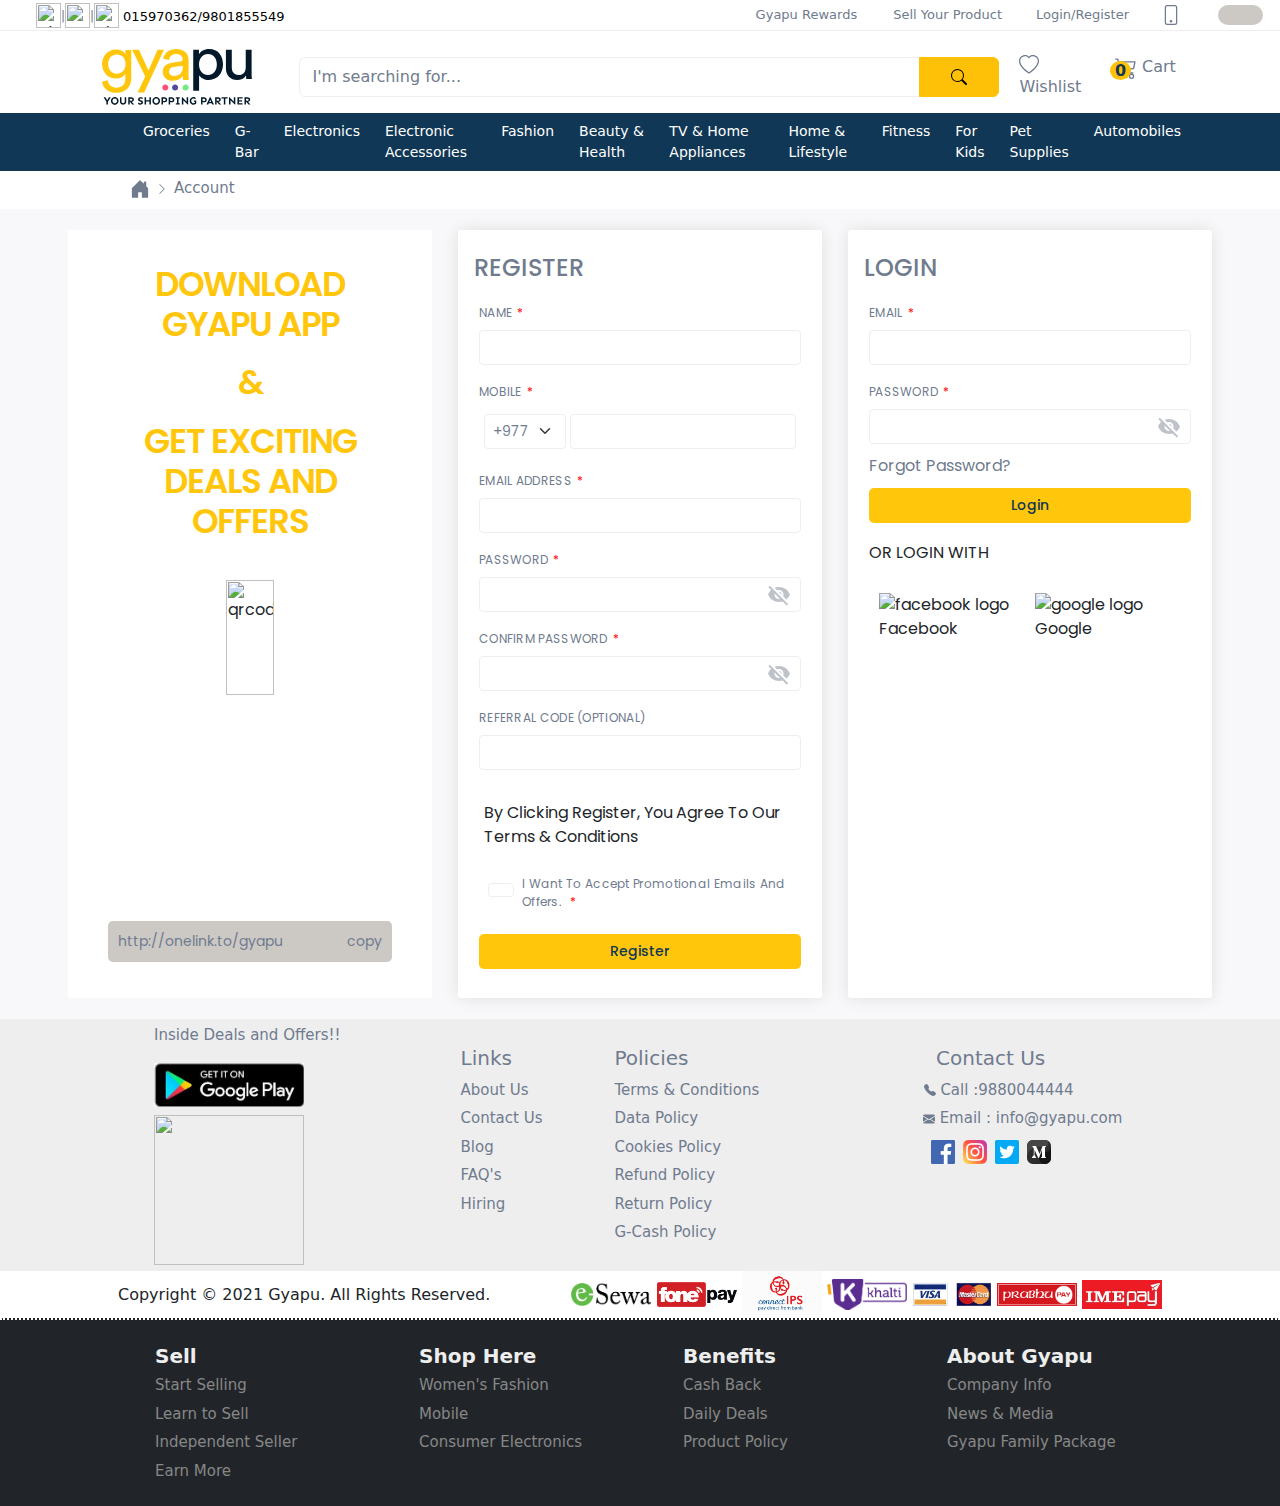
==== commit 475c6f33: "update image paths" ====
--- a/account.html
+++ b/account.html
@@ -15,7 +15,7 @@
     rel="stylesheet">
   <link rel="stylesheet" href="https://fonts.googleapis.com/icon?family=Material+Icons" />
 
-  <!-- google recaptch -->
+  <!-- google recaptcha -->
   <script src="https://www.google.com/recaptcha/api.js" async defer></script>
 </head>
 
@@ -242,7 +242,6 @@
         </ul>
       </div>
     </div>
-
 
     <div class="dropdown-nav">
       <div class="container">
@@ -1421,7 +1420,11 @@
       </div>
     </div>
 
-    <div class="path container pt-2">
+  </nav>
+
+  
+  <div class="path">
+    <div class="container pt-2">
       <div class="d-flex ms-xl-5">
         <div class="d-none d-md-block">
           <div class="d-flex">
@@ -1431,9 +1434,9 @@
                   <svg xmlns="http://www.w3.org/2000/svg" width="20" height="20" fill="currentColor"
                     class="bi bi-house-door-fill" viewBox="0 0 16 16">
                     <path d="M6.5 14.5v-3.505c0-.245.25-.495.5-.495h2c.25 0 .5.25.5.5v3.5a.5.5 0 0 0
-                        .5.5h4a.5.5 0 0 0 .5-.5v-7a.5.5 0 0 0-.146-.354L13 5.793V2.5a.5.5 0 0 0-.5-.5h-1a.5.5 
-                        0 0 0-.5.5v1.293L8.354 1.146a.5.5 0 0 0-.708 0l-6 6A.5.5 0 0 0 1.5 7.5v7a.5.5 0 0 0 
-                        .5.5h4a.5.5 0 0 0 .5-.5z" />
+                      .5.5h4a.5.5 0 0 0 .5-.5v-7a.5.5 0 0 0-.146-.354L13 5.793V2.5a.5.5 0 0 0-.5-.5h-1a.5.5 
+                      0 0 0-.5.5v1.293L8.354 1.146a.5.5 0 0 0-.708 0l-6 6A.5.5 0 0 0 1.5 7.5v7a.5.5 0 0 0 
+                      .5.5h4a.5.5 0 0 0 .5-.5z" />
                   </svg>
                 </div>
               </a>
@@ -1464,9 +1467,8 @@
           <p>Account</p>
         </div>
       </div>
-
     </div>
-  </nav>
+  </div>
 
 
   <div class="register-login p-3">
@@ -1528,13 +1530,19 @@
                 <input type="text" class="form-control" id="register-referral" name="register-referral">
               </div>
 
-              <!-- google recapcha -->
+              <!-- google recaptcha -->
               <div class="g-recaptcha" data-sitekey="6LfPcrcoAAAAAIiDgYnhQKZeiiyJWtWqGzJjfZ1g"></div>
 
               <div class="form-check mt-3 mb-2">
-                <label class="form-check-label">
-                  <input class="form-check-input" type="checkbox" name="remember"> Remember me
-                </label>
+                <div class="terms">
+                  <p>By Clicking Register, You Agree To Our Terms & Conditions</p>
+                </div>
+                <div class="register-checkbox">
+                  <label class="form-check-label">
+                    <input class="form-check-input ms-1 me-2 mt-2" type="checkbox" name="acceptance">
+                    I Want To Accept Promotional Emails And Offers.
+                  </label>
+                </div>
               </div>
               <div>
                 <button type="submit">Register</button>
@@ -1551,16 +1559,41 @@
                 <label for="login-email" class="form-label">EMAIL</label>
                 <input type="email" class="form-control" id="login-email" name="login-email">
               </div>
-              <div class="pwd mb-2">
+              <div class="pwd">
                 <label for="login-pwd" class="form-label">PASSWORD</label>
                 <input type="password" class="form-control" id="login-pwd" name="login-pwd">
                 <img class="password-visibility" id="login-pwd-visibility-image"
                   src="/images/account/visibility_off.svg" alt="password visibility">
               </div>
+              <div class="forgot-pwd">
+                <a href="#">
+                  Forgot Password?
+                </a>
+              </div>
               <div>
                 <button type="submit">Login</button>
               </div>
             </form>
+
+            <div class="or-login my-2">
+              OR LOGIN WITH
+            </div>
+            <div class="or-login-choices">
+              <div class="row">
+                <div class="col facebook">
+                  <span>
+                    <img src="/images/account/facebook.png" alt="facebook logo">
+                  </span>
+                  Facebook
+                </div>
+                <div class="col google">
+                  <span class="pe-3">
+                    <img src="/images/account/google.png" alt="google logo">
+                  </span>
+                  Google
+                </div>
+              </div>
+            </div>
           </div>
         </div>
       </div>
@@ -1568,7 +1601,7 @@
 
 
     <div class="container d-block d-lg-none">
-      <div class="accordion" id="accordionExample">
+      <div class="accordion" id="registerLoginAccordion">
         <div class="accordion-item">
           <h2 class="accordion-header" id="headingOne">
             <button class="accordion-button" type="button" data-bs-toggle="collapse" data-bs-target="#collapseOne"
@@ -1577,15 +1610,48 @@
             </button>
           </h2>
           <div id="collapseOne" class="accordion-collapse collapse" aria-labelledby="headingOne"
-            data-bs-parent="#accordionExample">
+            data-bs-parent="#registerLoginAccordion">
             <div class="accordion-body">
-              <strong>This is the first item's accordion body.</strong> It is shown by default, until the collapse
-              plugin
-              adds the appropriate classes that we use to style each element. These classes control the overall
-              appearance,
-              as well as the showing and hiding via CSS transitions. You can modify any of this with custom CSS or
-              overriding our default variables. It's also worth noting that just about any HTML can go within the
-              <code>.accordion-body</code>, though the transition does limit overflow.
+              <form action="#">
+                <div class="mb-2 mt-3">
+                  <label for="login-email" class="form-label">EMAIL</label>
+                  <input type="email" class="form-control" id="accordion-login-email" name="login-email">
+                </div>
+                <div class="pwd">
+                  <label for="login-pwd" class="form-label">PASSWORD</label>
+                  <input type="password" class="form-control" id="accordion-login-pwd" name="login-pwd">
+                  <img class="password-visibility" id="accordion-login-pwd-visibility-image"
+                    src="/images/account/visibility_off.svg" alt="password visibility">
+                </div>
+                <div class="forgot-pwd">
+                  <a href="#">
+                    Forgot Password?
+                  </a>
+                </div>
+                <div>
+                  <button type="submit">Login</button>
+                </div>
+              </form>
+
+              <div class="or-login my-2">
+                OR LOGIN WITH
+              </div>
+              <div class="or-login-choices">
+                <div class="row">
+                  <div class="col facebook">
+                    <span>
+                      <img src="/images/account/facebook.png" alt="facebook logo">
+                    </span>
+                    Facebook
+                  </div>
+                  <div class="col google">
+                    <span class="pe-3">
+                      <img src="/images/account/google.png" alt="google logo">
+                    </span>
+                    Google
+                  </div>
+                </div>
+              </div>
             </div>
           </div>
         </div>
@@ -1597,15 +1663,61 @@
             </button>
           </h2>
           <div id="collapseTwo" class="accordion-collapse collapse show" aria-labelledby="headingTwo"
-            data-bs-parent="#accordionExample">
+            data-bs-parent="#registerLoginAccordion">
             <div class="accordion-body">
-              <strong>This is the second item's accordion body.</strong> It is hidden by default, until the collapse
-              plugin
-              adds the appropriate classes that we use to style each element. These classes control the overall
-              appearance,
-              as well as the showing and hiding via CSS transitions. You can modify any of this with custom CSS or
-              overriding our default variables. It's also worth noting that just about any HTML can go within the
-              <code>.accordion-body</code>, though the transition does limit overflow.
+              <form action="#">
+                <div class="mb-2 mt-3">
+                  <label for="register-name" class="form-label">NAME</label>
+                  <input type="text" class="form-control" id="accordion-register-name" name="register-name">
+                </div>
+                <div class="mb-2">
+                  <label for="register-mobile" class="form-label">MOBILE</label>
+                  <div class="d-flex">
+                    <select class="form-select me-1">
+                      <option selected>+977</option>
+                    </select>
+                    <input type="text" class="form-control" id="accordion-register-mobile" name="register-mobile">
+                  </div>
+                </div>
+                <div class="mb-2">
+                  <label for="register-email" class="form-label">EMAIL ADDRESS</label>
+                  <input type="email" class="form-control" id="accordion-register-email" name="register-email">
+                </div>
+                <div class="pwd mb-2">
+                  <label for="register-pwd" class="form-label">PASSWORD</label>
+                  <input type="password" class="form-control" id="accordion-register-pwd" name="register-pwd">
+                  <img class="password-visibility" id="accordion-register-pwd-visibility-image"
+                    src="/images/account/visibility_off.svg" alt="password visibility">
+                </div>
+                <div class="pwd mb-2">
+                  <label for="register-confirm-pwd" class="form-label">CONFIRM PASSWORD</label>
+                  <input type="password" class="form-control" id="accordion-register-confirm-pwd" name="register-confirm-pwd">
+                  <img class="password-visibility" id="accordion-register-pwd-confirm-visibility-image"
+                    src="/images/account/visibility_off.svg" alt="password visibility">
+                </div>
+                <div class="mb-2">
+                  <label for="register-referral" class="form-label register-referral">REFERRAL CODE (OPTIONAL)</label>
+                  <input type="text" class="form-control" id="accordion-register-referral" name="register-referral">
+                </div>
+
+                <!-- google recaptcha -->
+                <div class="g-recaptcha" data-sitekey="6LfPcrcoAAAAAIiDgYnhQKZeiiyJWtWqGzJjfZ1g"></div>
+
+                <div class="form-check mt-3 mb-2">
+                  <div class="terms">
+                    <p>By Clicking Register, You Agree To Our Terms & Conditions</p>
+                  </div>
+                  <div class="register-checkbox">
+                    <label class="form-check-label">
+                      <input class="form-check-input ms-1 me-2 mt-2" type="checkbox" name="acceptance">
+                      I Want To Accept Promotional Emails And Offers.
+                    </label>
+                  </div>
+                </div>
+                <div>
+                  <button type="submit">Register</button>
+                </div>
+              </form>
             </div>
           </div>
         </div>
--- a/css/style.css
+++ b/css/style.css
@@ -175,11 +175,11 @@
 }
 
 .switch .form-switch .form-check-input{
-    background-image: url("/images/moon.svg");
+    background-image: url("images/moon.svg");
 }
 
 .switch .form-switch .form-check-input:checked{
-    background-image: url("/images/sun.svg");
+    background-image: url("images/sun.svg");
 }
 
 .switch .form-check-input:focus{
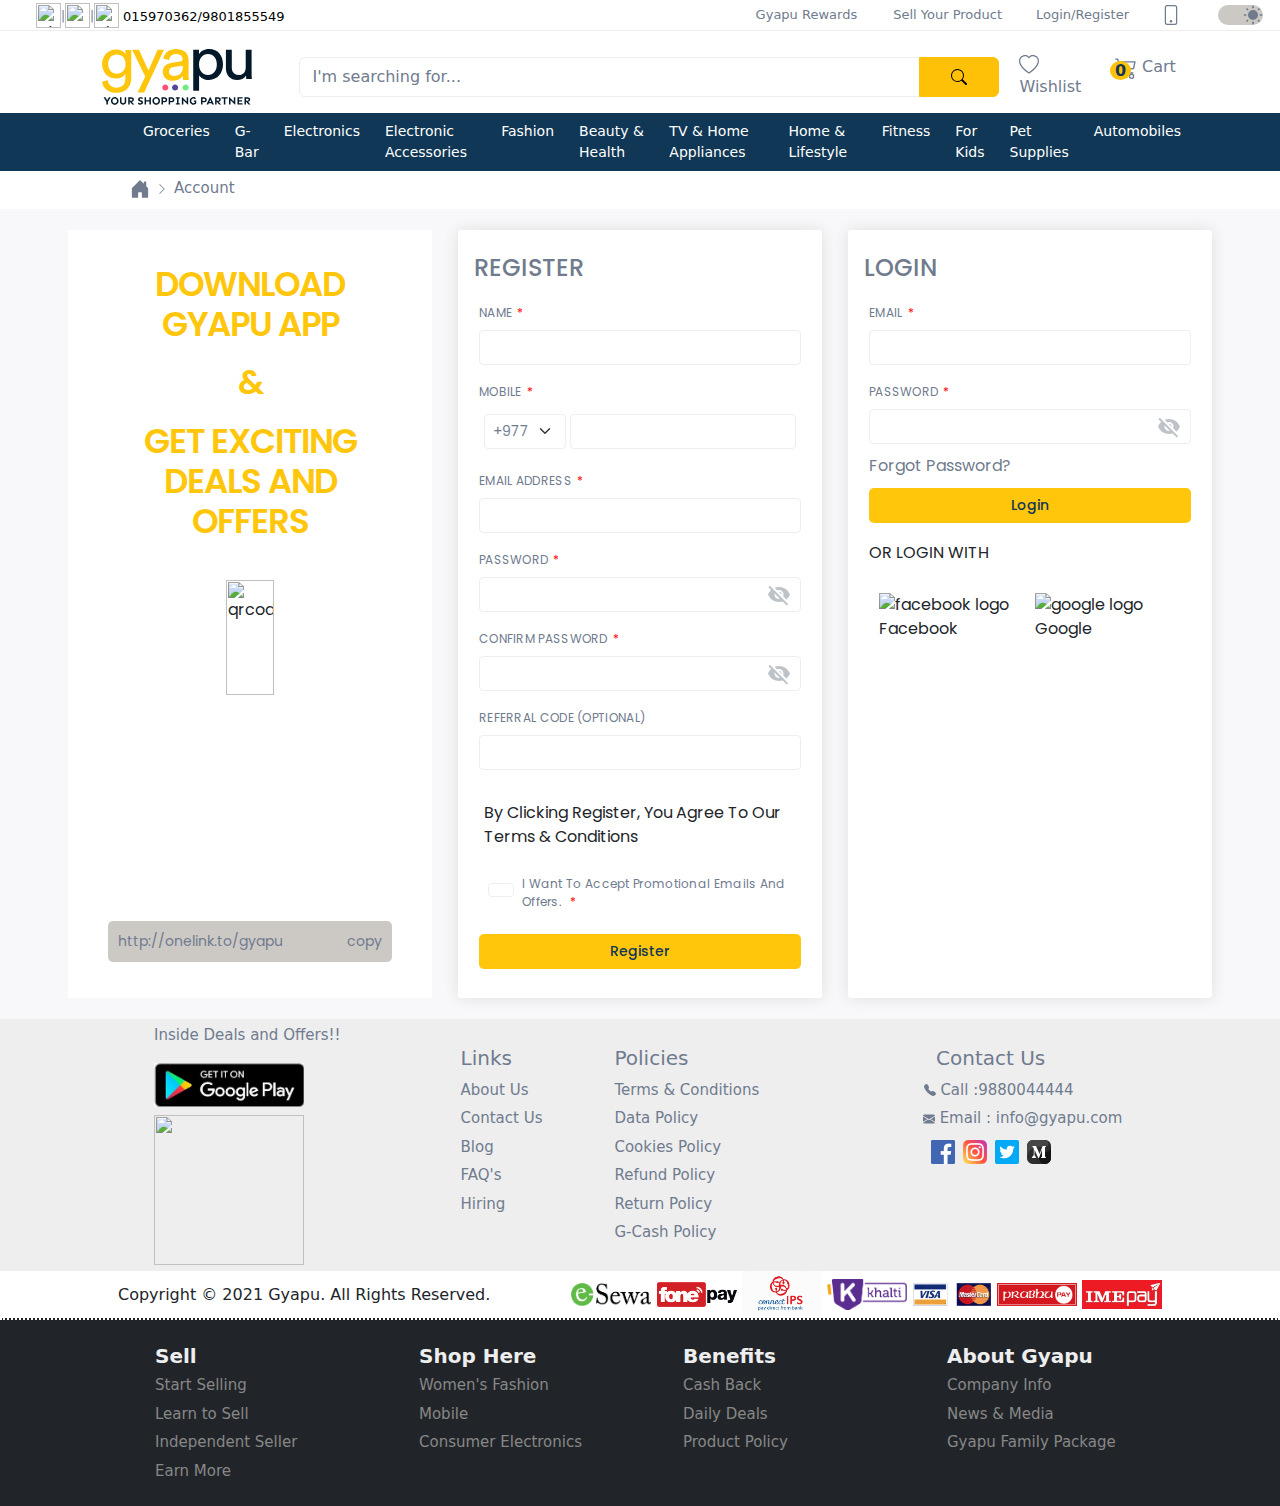
==== commit 2be0be4a: "update" ====
--- a/account.html
+++ b/account.html
@@ -1483,7 +1483,7 @@
               <div class="get">GET EXCITING DEALS AND OFFERS</div>
             </div>
             <div class="qr-image my-4">
-              <img src="/images/qrcode.png" alt="qrcode">
+              <img src="images/qrcode.png" alt="qrcode">
             </div>
             <div class="register-download-link d-flex justify-content-between my-5">
               <a class="text-decoration-none" href="#">http://onelink.to/gyapu</a>
@@ -1517,13 +1517,13 @@
                 <label for="register-pwd" class="form-label">PASSWORD</label>
                 <input type="password" class="form-control" id="register-pwd" name="register-pwd">
                 <img class="password-visibility" id="register-pwd-visibility-image"
-                  src="/images/account/visibility_off.svg" alt="password visibility">
+                  src="images/account/visibility_off.svg" alt="password visibility">
               </div>
               <div class="pwd mb-2">
                 <label for="register-confirm-pwd" class="form-label">CONFIRM PASSWORD</label>
                 <input type="password" class="form-control" id="register-confirm-pwd" name="register-confirm-pwd">
                 <img class="password-visibility" id="register-pwd-confirm-visibility-image"
-                  src="/images/account/visibility_off.svg" alt="password visibility">
+                  src="images/account/visibility_off.svg" alt="password visibility">
               </div>
               <div class="mb-2">
                 <label for="register-referral" class="form-label register-referral">REFERRAL CODE (OPTIONAL)</label>
@@ -1563,7 +1563,7 @@
                 <label for="login-pwd" class="form-label">PASSWORD</label>
                 <input type="password" class="form-control" id="login-pwd" name="login-pwd">
                 <img class="password-visibility" id="login-pwd-visibility-image"
-                  src="/images/account/visibility_off.svg" alt="password visibility">
+                  src="images/account/visibility_off.svg" alt="password visibility">
               </div>
               <div class="forgot-pwd">
                 <a href="#">
@@ -1582,13 +1582,13 @@
               <div class="row">
                 <div class="col facebook">
                   <span>
-                    <img src="/images/account/facebook.png" alt="facebook logo">
+                    <img src="images/account/facebook.png" alt="facebook logo">
                   </span>
                   Facebook
                 </div>
                 <div class="col google">
                   <span class="pe-3">
-                    <img src="/images/account/google.png" alt="google logo">
+                    <img src="images/account/google.png" alt="google logo">
                   </span>
                   Google
                 </div>
@@ -1621,7 +1621,7 @@
                   <label for="login-pwd" class="form-label">PASSWORD</label>
                   <input type="password" class="form-control" id="accordion-login-pwd" name="login-pwd">
                   <img class="password-visibility" id="accordion-login-pwd-visibility-image"
-                    src="/images/account/visibility_off.svg" alt="password visibility">
+                    src="images/account/visibility_off.svg" alt="password visibility">
                 </div>
                 <div class="forgot-pwd">
                   <a href="#">
@@ -1640,13 +1640,13 @@
                 <div class="row">
                   <div class="col facebook">
                     <span>
-                      <img src="/images/account/facebook.png" alt="facebook logo">
+                      <img src="images/account/facebook.png" alt="facebook logo">
                     </span>
                     Facebook
                   </div>
                   <div class="col google">
                     <span class="pe-3">
-                      <img src="/images/account/google.png" alt="google logo">
+                      <img src="images/account/google.png" alt="google logo">
                     </span>
                     Google
                   </div>
@@ -1687,13 +1687,13 @@
                   <label for="register-pwd" class="form-label">PASSWORD</label>
                   <input type="password" class="form-control" id="accordion-register-pwd" name="register-pwd">
                   <img class="password-visibility" id="accordion-register-pwd-visibility-image"
-                    src="/images/account/visibility_off.svg" alt="password visibility">
+                    src="images/account/visibility_off.svg" alt="password visibility">
                 </div>
                 <div class="pwd mb-2">
                   <label for="register-confirm-pwd" class="form-label">CONFIRM PASSWORD</label>
                   <input type="password" class="form-control" id="accordion-register-confirm-pwd" name="register-confirm-pwd">
                   <img class="password-visibility" id="accordion-register-pwd-confirm-visibility-image"
-                    src="/images/account/visibility_off.svg" alt="password visibility">
+                    src="images/account/visibility_off.svg" alt="password visibility">
                 </div>
                 <div class="mb-2">
                   <label for="register-referral" class="form-label register-referral">REFERRAL CODE (OPTIONAL)</label>
--- a/css/style.css
+++ b/css/style.css
@@ -175,11 +175,11 @@
 }
 
 .switch .form-switch .form-check-input{
-    background-image: url("images/moon.svg");
+    background-image: url("/images/moon.svg");
 }
 
 .switch .form-switch .form-check-input:checked{
-    background-image: url("images/sun.svg");
+    background-image: url("/images/sun.svg");
 }
 
 .switch .form-check-input:focus{
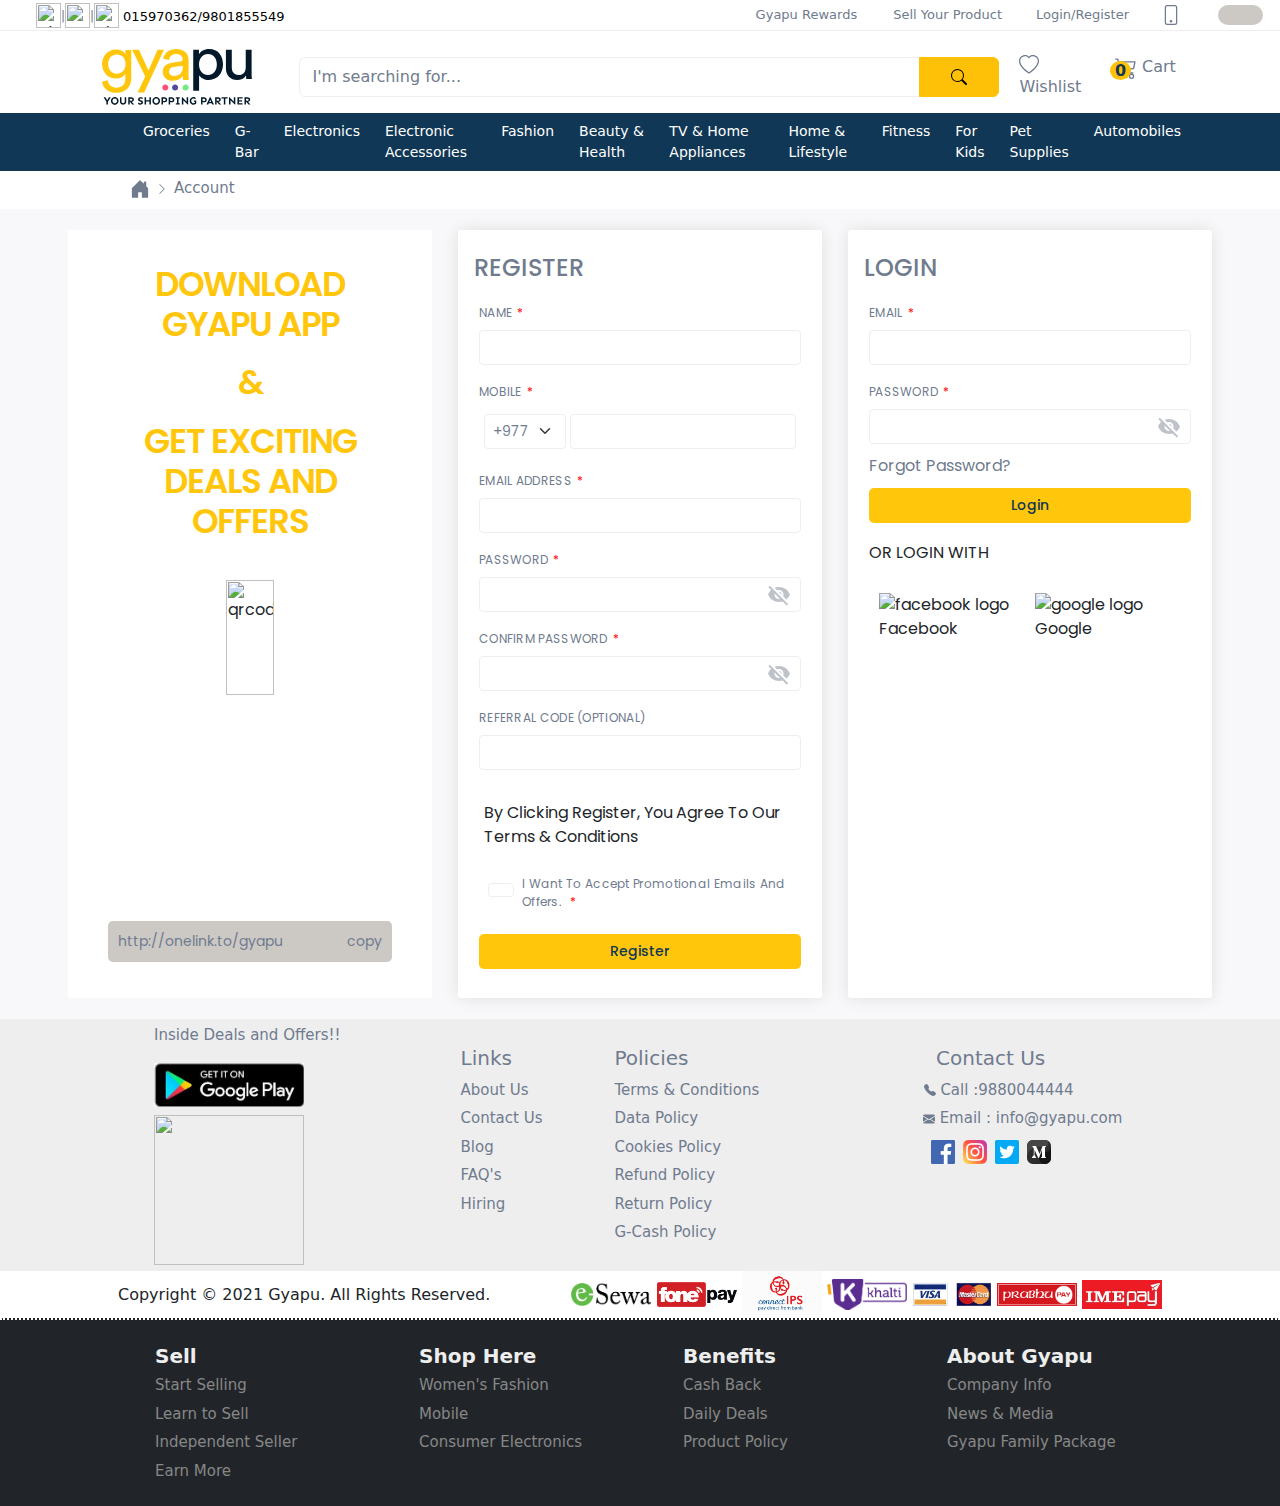
==== commit 2a26ddb3: "corrected collapsible arrows in accordion" ====
--- a/account.html
+++ b/account.html
@@ -1604,7 +1604,7 @@
       <div class="accordion" id="registerLoginAccordion">
         <div class="accordion-item">
           <h2 class="accordion-header" id="headingOne">
-            <button class="accordion-button" type="button" data-bs-toggle="collapse" data-bs-target="#collapseOne"
+            <button class="accordion-button collapsed" type="button" data-bs-toggle="collapse" data-bs-target="#collapseOne"
               aria-expanded="true" aria-controls="collapseOne">
               Login
             </button>
@@ -1657,7 +1657,7 @@
         </div>
         <div class="accordion-item">
           <h2 class="accordion-header" id="headingTwo">
-            <button class="accordion-button collapsed" type="button" data-bs-toggle="collapse"
+            <button class="accordion-button" type="button" data-bs-toggle="collapse"
               data-bs-target="#collapseTwo" aria-expanded="false" aria-controls="collapseTwo">
               Sign Up
             </button>
--- a/css/style.css
+++ b/css/style.css
@@ -175,11 +175,11 @@
 }
 
 .switch .form-switch .form-check-input{
-    background-image: url("/images/moon.svg");
+    background-image: url("/gyapu-e-commerce_site/images/moon.svg");
 }
 
 .switch .form-switch .form-check-input:checked{
-    background-image: url("/images/sun.svg");
+    background-image: url("/gyapu-e-commerce_site/images/sun.svg");
 }
 
 .switch .form-check-input:focus{
